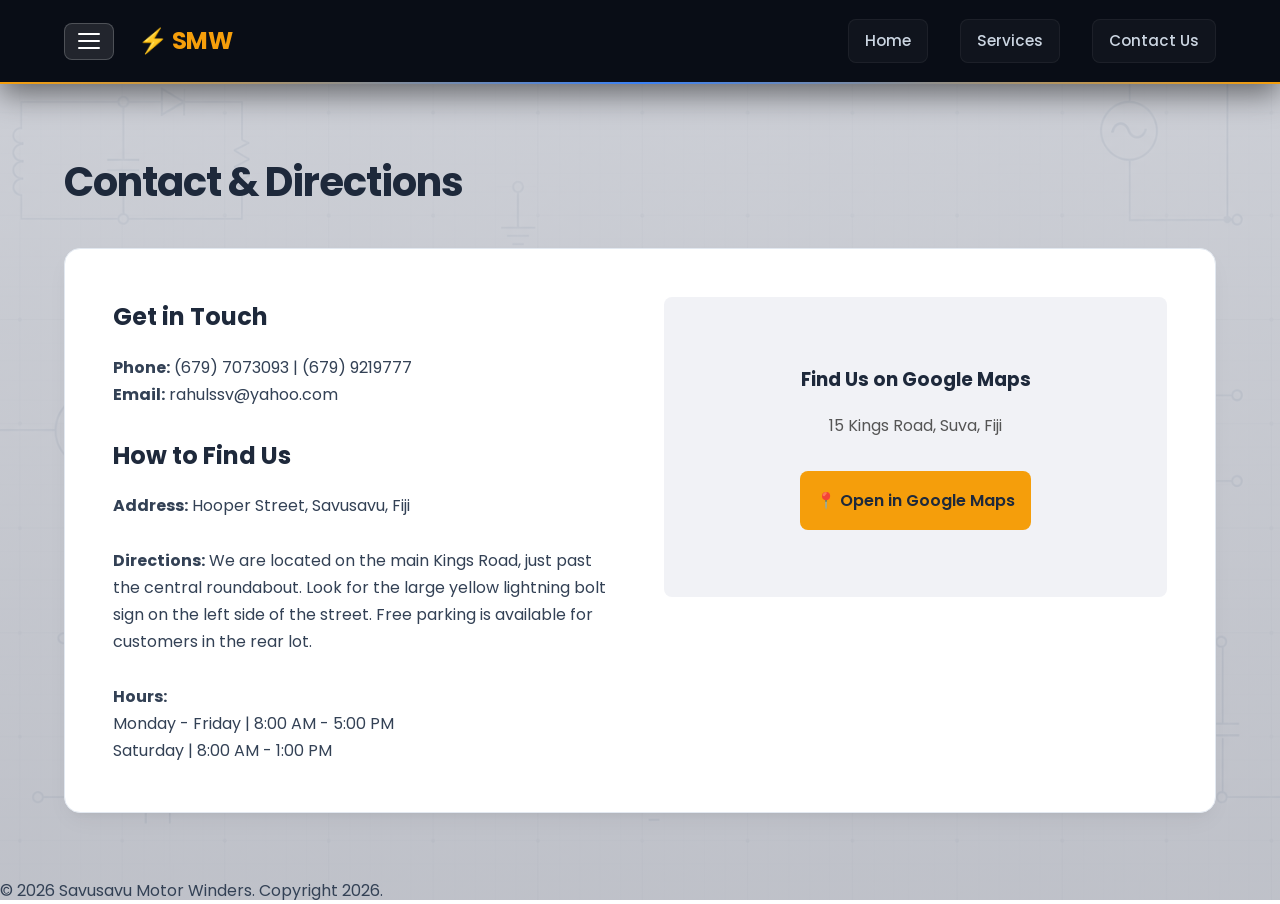
==== contact.html @ 5a18c857 "contact.html" ====
<!DOCTYPE html>
<html lang="en">
<head>
    <meta charset="UTF-8">
    <meta name="viewport" content="width=device-width, initial-scale=1.0">
    <title>Savusavu Motor Winders | Contact & Directions</title>
    <link rel="stylesheet" href="style.css">
</head>
<body class="contact-page">
    <header>
        <div style="display: flex; align-items: center; gap: 1.5rem;">
            <div class="dropdown">
                <button class="dropbtn" aria-label="Menu">
                    <span class="hamburger-icon">
                        <span></span>
                        <span></span>
                        <span></span>
                    </span>
                </button>
                <div class="dropdown-content">
                    <a href="index.html">Home</a>
                    <a href="services.html">Services</a>
                    <a href="contact.html">Contact Us</a>
                </div>
            </div>
            <a href="index.html" class="logo">⚡ SMW </a>
        </div>
        <!-- Right Side: Quick Links -->
        <nav class="top-nav">
            <a href="index.html">Home</a>
            <a href="services.html">Services</a>
            <a href="contact.html">Contact Us</a>
        </nav>
    </header>

    <main>
        <h1 class="page-title">Contact & Directions</h1>
        
        <div class="contact-container">
            <div>
                <h2 style="color: var(--primary-color); margin-bottom: 1rem;">Get in Touch</h2>
                <p><strong>Phone:</strong> (679) 7073093 | (679) 9219777</p>
                <p><strong>Email:</strong> rahulssv@yahoo.com</p>
                <br>
                <h2 style="color: var(--primary-color); margin-bottom: 1rem;">How to Find Us</h2>
                <p><strong>Address:</strong> Hooper Street, Savusavu, Fiji</p>
                <br>
                <p><strong>Directions:</strong> We are located on the main Kings Road, just past the central roundabout. Look for the large yellow lightning bolt sign on the left side of the street. Free parking is available for customers in the rear lot.</p>
                <br>
                <p><strong>Hours:</strong></p>
                <p>Monday - Friday | 8:00 AM - 5:00 PM</p>
                <p>Saturday        | 8:00 AM - 1:00 PM</p>   
                
            </div>
            
            <div>
               <div style="background-color: #f1f2f6; padding: 2rem; border-radius: 8px; text-align: center; display: flex; flex-direction: column; justify-content: center; align-items: center; min-height: 300px;">
                <h3 style="color: var(--primary-color); margin-bottom: 1rem;">Find Us on Google Maps</h3>
                <p style="margin-bottom: 1.5rem; color: #555;">15 Kings Road, Suva, Fiji</p>
                
                <!-- A clean button that opens real Google Directions in a new tab -->
                <a href="https://maps.google.com/?q=15+Kings+Road+Suva+Fiji" target="_blank" class="submit-btn" style="text-decoration: none; display: inline-block; max-width: 250px;">
                    📍 Open in Google Maps
                </a>
            </div>
            </div>
        </div>
    </main>

    <footer>
        <p>&copy; 2026 Savusavu Motor Winders. Copyright 2026.</p>
    </footer>
    <script src="script.js"></script>

</body>
</html>
---- style.css ----
/* --- Import Modern Font (Poppins) --- */
@import url('https://fonts.googleapis.com/css2?family=Poppins:wght@300;400;500;600;700&display=swap');

/* --- Base Reset & Variables --- */
* {
    box-sizing: border-box;
    margin: 0;
    padding: 0;
    font-family: 'Poppins', sans-serif;
}

:root {
    --primary-color: #1e293b; 
    --primary-light: #334155;
    --accent-color: #f59e0b; 
    --accent-hover: #d97706;
    --light-bg: #ffffff;
    --body-bg: #f8fafc;
    --text-color: #334155;
    --shadow-soft: 0 10px 25px -5px rgba(0, 0, 0, 0.05), 0 8px 10px -6px rgba(0, 0, 0, 0.05);
    --shadow-hover: 0 20px 30px -10px rgba(0, 0, 0, 0.1);
    --transition: all 0.3s cubic-bezier(0.4, 0, 0.2, 1);
}

body {
    line-height: 1.7;
    color: var(--text-color);
    background-color: var(--body-bg);
    display: flex;
    flex-direction: column;
    min-height: 100vh;
}

img { 
    max-width: 100%; 
    height: auto; 
    display: block; 
}

/* --- High-Impact, Eye-Catching Header --- */
header {
    background: #090d16;
    color: #fff;
    padding: 1.2rem 5%;
    display: flex;
    justify-content: space-between;
    align-items: center;
    position: sticky;
    top: 0;
    z-index: 1000;
    box-shadow: 0 10px 30px rgba(0, 0, 0, 0.5);
    border-bottom: 2px solid transparent;
    border-image: linear-gradient(90deg, var(--accent-color), #3b82f6, var(--accent-color)) 1;
}

/* Logo Styling with a subtle glow */
.logo {
    font-size: 1.6rem;
    font-weight: 700;
    color: #ffffff;
    text-decoration: none;
    letter-spacing: -0.5px;
    display: flex;
    align-items: center;
    gap: 0.5px;
}

.logo span {
    color: var(--accent-color);
}

/* Right-side top navigation links styled as clean badges */
.top-nav {
    display: flex;
    gap: 1rem;
    align-items: center;
}

.top-nav a {
    color: #cbd5e1;
    text-decoration: none;
    font-weight: 500;
    font-size: 0.95rem;
    padding: 0.5rem 1rem;
    border-radius: 8px;
    transition: var(--transition);
    background-color: rgba(255, 255, 255, 0.03);
    border: 1px solid rgba(255, 255, 255, 0.05);
}

.top-nav a:hover {
    color: var(--accent-color);
    background-color: rgba(255, 255, 255, 0.08);
    border-color: rgba(245, 158, 11, 0.3);
    transform: translateY(-1px);
}

.logo {
    font-size: 1.5rem;
    font-weight: 700;
    color: var(--accent-color);
    text-decoration: none;
    letter-spacing: -0.5px;
}

/* Dropdown Menu (Left Side) */
.dropdown {
    position: relative;
    display: inline-block;
}

.dropbtn {
    background-color: rgba(255, 255, 255, 0.1);
    color: white;
    padding: 0.6rem 1.2rem;
    font-size: 0.95rem;
    font-weight: 600;
    border: 1px solid rgba(255, 255, 255, 0.2);
    border-radius: 8px;
    cursor: pointer;
    transition: var(--transition);
}

.dropbtn:hover {
    background-color: var(--accent-color);
    border-color: var(--accent-color);
    color: var(--primary-color);
}

.dropdown-content {
    display: none;
    position: absolute;
    left: 0;
    top: 120%;
    background-color: var(--light-bg);
    min-width: 200px;
    box-shadow: var(--shadow-hover);
    border-radius: 12px;
    z-index: 1;
    overflow: hidden;
    border: 1px solid #e2e8f0;
}

.dropdown-content a {
    color: var(--primary-color);
    padding: 12px 18px;
    text-decoration: none;
    display: block;
    font-weight: 500;
    transition: var(--transition);
}

.dropdown-content a:hover {
    background-color: #f1f5f9;
    color: var(--accent-color);
    padding-left: 22px;
}

.dropdown-content.show {
    display: block;
    animation: fadeIn 0.2s ease-in-out;
}

@keyframes fadeIn {
    from { opacity: 0; transform: translateY(-5px); }
    to { opacity: 1; transform: translateY(0); }
}

/* Right-side top navigation links */
.top-nav {
    display: flex;
    gap: 2rem;
    align-items: center;
}

.top-nav a {
    color: #cbd5e1;
    text-decoration: none;
    font-weight: 500;
    transition: var(--transition);
    position: val;
}

.top-nav a:hover {
    color: var(--accent-color);
}

/* --- Main Content Area --- */
main {
    margin-left: 0;
    padding: 4rem 5%;
    max-width: 1280px;
    margin: 0 auto;
    width: 100%;
    flex: 1;
}

.page-title {
    font-size: 2.5rem;
    font-weight: 700;
    color: var(--primary-color);
    margin-bottom: 2rem;
    letter-spacing: -1px;
}

/* --- Home Page Hero Banner --- */
.home-hero-bg {
    background: linear-gradient(rgba(15, 23, 42, 0.85), rgba(15, 23, 42, 0.85)), url('images/home.png');
    background-size: cover;
    background-position: center;
    background-repeat: no-repeat;
    color: #ffffff;
    padding: 6rem 3rem;
    border-radius: 16px;
    text-align: center;
    box-shadow: var(--shadow-soft);
    margin-bottom: 3rem;
}

.home-hero-bg h1 {
    font-size: 3rem;
    font-weight: 700;
    color: #ffffff;
    margin-bottom: 1.5rem;
    letter-spacing: -1px;
    line-height: 1.2;
}

.home-hero-bg h1 span {
    color: var(--accent-color);
}

.home-hero-bg p {
    font-size: 1.15rem;
    max-width: 800px;
    margin: 0 auto;
    color: #cbd5e1;
    line-height: 1.8;
}

/* Home Page Info Card Section */
.info-card-section {
    background-color: var(--light-bg);
    padding: 3rem;
    border-radius: 16px;
    box-shadow: var(--shadow-soft);
    border: 1px solid #e2e8f0;
}

.info-card-section h2 {
    color: var(--primary-color);
    margin-bottom: 1.5rem;
    font-size: 2rem;
    font-weight: 600;
    letter-spacing: -0.5px;
}

.info-card-section p {
    margin-bottom: 1.5rem;
    color: #475569;
}

/* --- Services Grid --- */
.services-grid {
    display: grid;
    grid-template-columns: 1fr;
    gap: 2.5rem;
}
@media (min-width: 768px) {
    .services-grid { 
        grid-template-columns: repeat(2, 1fr); 
    }
}

.service-card {
    background-color: var(--light-bg);
    border-radius: 16px;
    box-shadow: var(--shadow-soft);
    overflow: hidden;
    border: 1px solid #e2e8f0;
    transition: var(--transition);
}

.service-card:hover {
    transform: translateY(-8px);
    box-shadow: var(--shadow-hover);
}

/* Service Card Sliders */
.card-image-container {
    position: relative;
    width: 100%;
    height: 240px;
    background-color: #e2e8f0;
}

.service-slider-img {
    width: 100%;
    height: 100%;
    object-fit: cover;
    display: none;
}

.service-slider-img.active {
    display: block; 
}

.slider-btn {
    position: absolute;
    top: 50%;
    transform: translateY(-50%);
    background-color: rgba(15, 23, 42, 0.7);
    color: #fff;
    border: none;
    width: 36px;
    height: 36px;
    cursor: pointer;
    font-size: 1rem;
    border-radius: 50%;
    display: flex;
    align-items: center;
    justify-content: center;
    transition: var(--transition);
}

.slider-btn:hover {
    background-color: var(--accent-color);
    color: var(--primary-color);
}

.prev-btn { left: 15px; }
.next-btn { right: 15px; }

.service-card-content { 
    padding: 2rem; 
    text-align: left; 
}

.service-card h3 { 
    color: var(--primary-color); 
    margin-bottom: 0.75rem;
    font-size: 1.4rem;
    font-weight: 600; 
}

.service-card p {
    color: #64748b;
    font-size: 0.95rem;
}

/* --- Contact Section --- */
.contact-container {
    display: grid;
    grid-template-columns: 1fr;
    gap: 3rem;
    background-color: var(--light-bg);
    padding: 3rem;
    border-radius: 16px;
    box-shadow: var(--shadow-soft);
    border: 1px solid #e2e8f0;
}
@media (min-width: 900px) {
    .contact-container { 
        grid-template-columns: 1fr 1fr; 
    }
}

.contact-form {
    display: flex;
    flex-direction: column;
    gap: 1.25rem;
}

.contact-form label { 
    font-weight: 600; 
    color: var(--primary-color);
    font-size: 0.9rem; 
}

.contact-form input, 
.contact-form textarea {
    width: 100%; 
    padding: 0.9rem 1rem; 
    border: 1px solid #cbd5e1; 
    border-radius: 8px; 
    font-size: 1rem;
    background-color: #f8fafc;
    transition: var(--transition);
}

.contact-form input:focus, 
.contact-form textarea:focus {
    outline: none;
    border-color: var(--accent-color);
    background-color: #fff;
    box-shadow: 0 0 0 3px rgba(245, 158, 11, 0.15);
}

.submit-btn {
    background-color: var(--accent-color); 
    color: var(--primary-color); 
    border: none; 
    padding: 1rem;
    font-size: 1rem; 
    font-weight: 600; 
    border-radius: 8px; 
    cursor: pointer;
    transition: var(--transition);
    margin-top: 0.5rem;
}

.submit-btn:hover { 
    background-color: var(--accent-hover);
    transform: translateY(-2px);
    box-shadow: 0 4px 12px rgba(245, 158, 11, 0.3);
}

/* --- Responsive Adjustments for Mobile --- */
@media (max-width: 768px) {
    .top-nav {
        display: none; 
    }
    .home-hero-bg {
        padding: 4rem 1.5rem;
    }
    .home-hero-bg h1 {
        font-size: 2.2rem;
    }
    .info-card-section, .contact-container {
        padding: 1.5rem;
    }
}

/* --- Instant CSS Page Fade-In (No JS Delay) --- */
body {
    animation: fadeInPage 0.4s ease-in-out forwards;
}

@keyframes fadeInPage {
    from {
        opacity: 0;
    }
    to {
        opacity: 1;
    }
}

/* --- Hamburger Icon Button Styling --- */
.dropbtn {
    background-color: rgba(255, 255, 255, 0.1);
    color: white;
    padding: 0.6rem 0.8rem;
    border: 1px solid rgba(255, 255, 255, 0.2);
    border-radius: 8px;
    cursor: pointer;
    transition: var(--transition);
    display: flex;
    align-items: center;
    justify-content: center;
}

.dropbtn:hover {
    background-color: var(--accent-color);
    border-color: var(--accent-color);
}

/* The Three Horizontal Lines */
.hamburger-icon {
    display: flex;
    flex-direction: column;
    justify-content: space-between;
    width: 22px;
    height: 16px;
}

.hamburger-icon span {
    display: block;
    height: 2px;
    width: 100%;
    background-color: #ffffff;
    border-radius: 2px;
    transition: var(--transition);
}

.dropbtn:hover .hamburger-icon span {
    background-color: var(--primary-color);
}

/* --- Services Page Custom Background --- */
body.services-page {
    background: linear-gradient(rgba(198, 201, 209, 0.85), rgba(181, 184, 193, 0.85)), url('images/services_background.png');
    background-size: cover;
    background-position: center;
    background-repeat: no-repeat;
    background-attachment: fixed;
}

/* --- Contact Page Custom Background --- */
body.contact-page {
    background: linear-gradient(rgba(198, 201, 209, 0.85), rgba(181, 184, 193, 0.85)), url('images/background.png');
    background-size: cover;
    background-position: center;
    background-repeat: no-repeat;
    background-attachment: fixed;
}

body.main_background {
    background: linear-gradient(rgba(198, 201, 209, 0.85), rgba(181, 184, 193, 0.85)), url('images/background3.png');
    background-size: cover;
    background-position: center;
    background-repeat: no-repeat;
    background-attachment: fixed;
}

/* --- Slide In Animation for Page Titles --- */
.page-title {
    opacity: 0;
    transform: translateX(-40px);
    animation: slideInFromLeft 0.8s cubic-bezier(0.4, 0, 0.2, 1) 0.4s forwards;
}

@keyframes slideInFromLeft {
    0% {
        opacity: 0;
        transform: translateX(-40px);
    }
    100% {
        opacity: 1;
        transform: translateX(0);
    }
}

/* --- Slide Up Animation for Services Grid --- */
.services-grid {
    opacity: 0;
    transform: translateY(40px);
    animation: slideUpFromBottom 0.8s cubic-bezier(0.4, 0, 0.2, 1) 0.6s forwards;
}

@keyframes slideUpFromBottom {
    0% {
        opacity: 0;
        transform: translateY(40px);
    }
    100% {
        opacity: 1;
        transform: translateY(0);
    }
}

/* --- Slide Up Animation for Contact Grid --- */
.contact-container {
    opacity: 0;
    transform: translateY(40px);
    animation: slideUpFromBottom 0.8s cubic-bezier(0.4, 0, 0.2, 1) 0.6s forwards;
}

/* --- Clean Up Services Grid (No Full Wrapper Background) --- */
.services-grid {
    display: grid;
    grid-template-columns: 1fr;
    gap: 2.5rem;
    background: none !important; /* Removes the background from the whole wrapper */
    padding: 0 !important;
    border: none !important;
    opacity: 0;
    transform: translateY(40px);
    animation: slideUpFromBottom 0.8s cubic-bezier(0.4, 0, 0.2, 1) 0.6s forwards;
}

@media (min-width: 768px) {
    .services-grid { 
        grid-template-columns: repeat(2, 1fr); 
    }
}

/* --- Optional: Give individual cards your texture background instead --- */
.service-card {
    background: linear-gradient(rgba(18, 50, 78, 0.85), rgba(18, 50, 78, 0.85)), url('images/frequency_grid.jpg');
    background-size: cover;
    background-position: center;
    border-radius: 16px;
    box-shadow: var(--shadow-soft);
    overflow: hidden;
    border: 1px solid var(--border-color);
    transition: var(--transition);
}

.service-card:hover {
    transform: translateY(-8px);
    box-shadow: var(--shadow-hover);
    border-color: rgba(245, 158, 11, 0.3);
}

/* --- Service Card Text Color Fix --- */
.service-card h3 { 
    color: #ffffff !important; 
}

.service-card p {
    color: #cbd5e1 !important; /* Soft light gray for readability */
}

/* --- Mobile Tap & Hover Support --- */
@media (hover: hover) {
    .service-card:hover {
        transform: translateY(-8px);
        box-shadow: var(--shadow-hover);
    }
}

/* For phones/touchscreens when a user taps the card */
.service-card:active {
    transform: scale(0.98);
    transition: transform 0.1s ease;
}
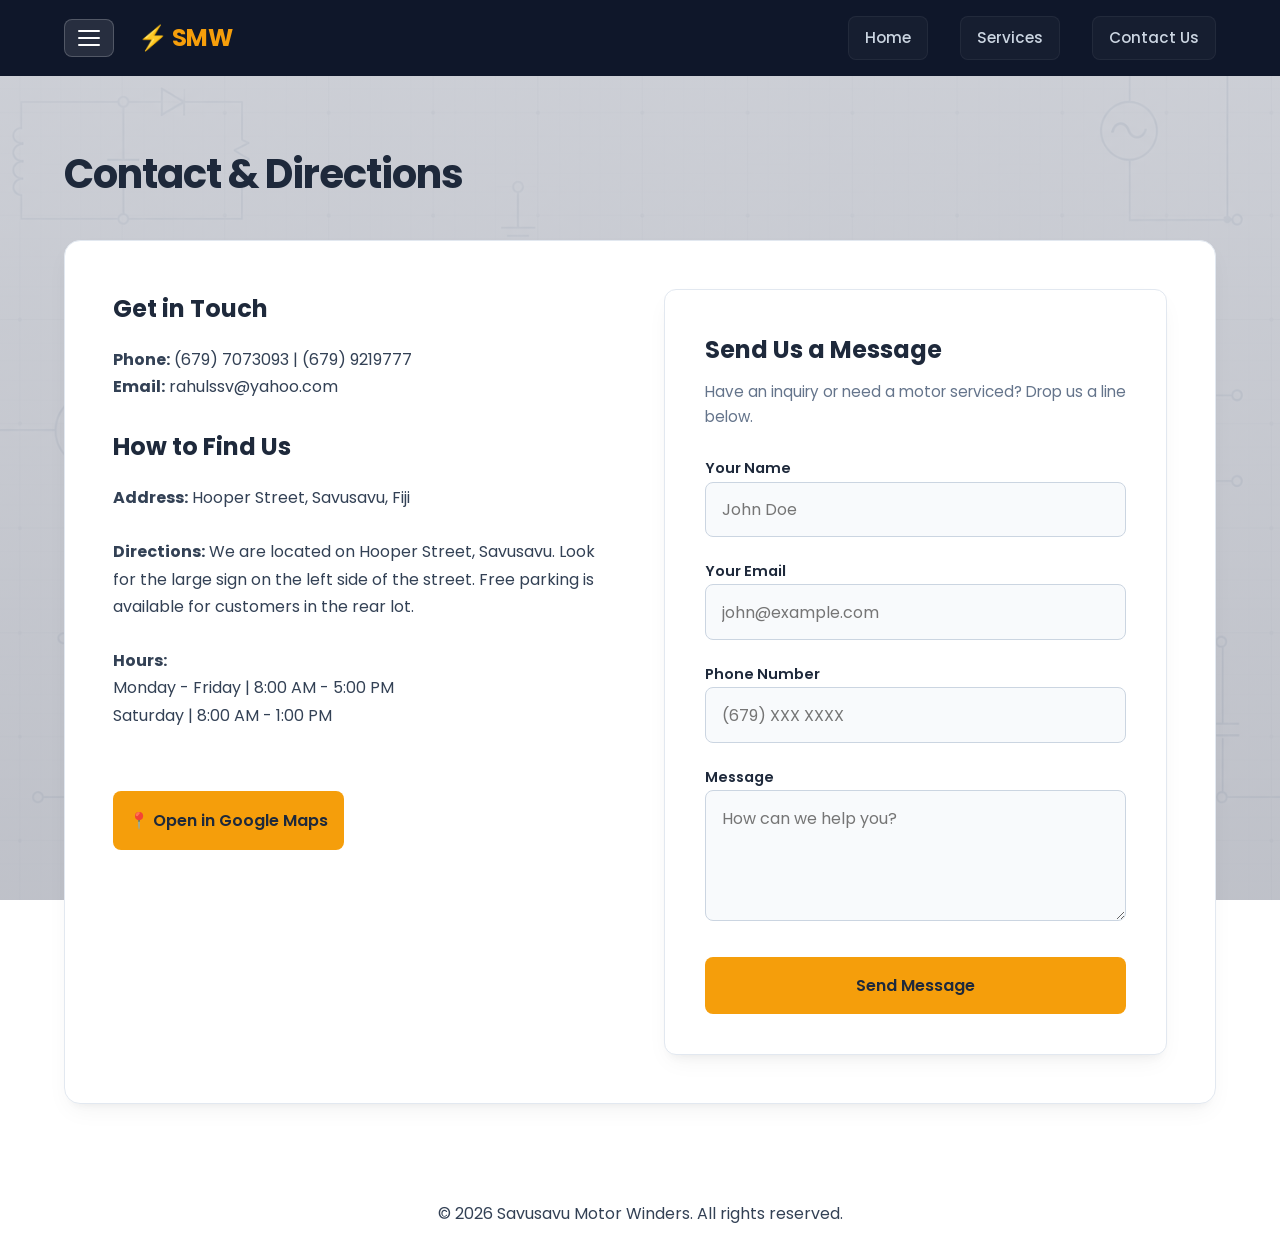
==== commit 8ad5c0cd: "contact.html" ====
--- a/contact.html
+++ b/contact.html
@@ -37,6 +37,7 @@
         <h1 class="page-title">Contact & Directions</h1>
         
         <div class="contact-container">
+            <!-- Left Side: Contact Info & Directions -->
             <div>
                 <h2 style="color: var(--primary-color); margin-bottom: 1rem;">Get in Touch</h2>
                 <p><strong>Phone:</strong> (679) 7073093 | (679) 9219777</p>
@@ -45,32 +46,59 @@
                 <h2 style="color: var(--primary-color); margin-bottom: 1rem;">How to Find Us</h2>
                 <p><strong>Address:</strong> Hooper Street, Savusavu, Fiji</p>
                 <br>
-                <p><strong>Directions:</strong> We are located on the main Kings Road, just past the central roundabout. Look for the large yellow lightning bolt sign on the left side of the street. Free parking is available for customers in the rear lot.</p>
+                <p><strong>Directions:</strong> We are located on Hooper Street, Savusavu. Look for the large sign on the left side of the street. Free parking is available for customers in the rear lot.</p>
                 <br>
                 <p><strong>Hours:</strong></p>
                 <p>Monday - Friday | 8:00 AM - 5:00 PM</p>
-                <p>Saturday        | 8:00 AM - 1:00 PM</p>   
+                <p>Saturday        | 8:00 AM - 1:00 PM</p>
+                <br><br>
                 
-            </div>
-            
-            <div>
-               <div style="background-color: #f1f2f6; padding: 2rem; border-radius: 8px; text-align: center; display: flex; flex-direction: column; justify-content: center; align-items: center; min-height: 300px;">
-                <h3 style="color: var(--primary-color); margin-bottom: 1rem;">Find Us on Google Maps</h3>
-                <p style="margin-bottom: 1.5rem; color: #555;">15 Kings Road, Suva, Fiji</p>
-                
-                <!-- A clean button that opens real Google Directions in a new tab -->
-                <a href="https://maps.google.com/?q=15+Kings+Road+Suva+Fiji" target="_blank" class="submit-btn" style="text-decoration: none; display: inline-block; max-width: 250px;">
+                <!-- Quick Google Maps Action -->
+                <a href="https://maps.google.com/?q=Hooper+Street+Savusavu+Fiji" target="_blank" class="submit-btn" style="text-decoration: none; display: inline-block; text-align: center; max-width: 250px;">
                     📍 Open in Google Maps
                 </a>
             </div>
+            
+            <!-- Right Side: Professional Contact Form -->
+            <div>
+                <div style="background-color: var(--light-bg); padding: 2.5rem; border-radius: 12px; border: 1px solid #e2e8f0; box-shadow: var(--shadow-soft);">
+                    <h2 style="color: var(--primary-color); margin-bottom: 0.5rem; font-size: 1.5rem;">Send Us a Message</h2>
+                    <p style="margin-bottom: 1.5rem; color: #64748b; font-size: 0.95rem;">Have an inquiry or need a motor serviced? Drop us a line below.</p>
+                    
+                    <form action="https://formsubmit.co/rahulssv@yahoo.com" method="POST" class="contact-form">
+                        <!-- Configuration options for formsubmit (optional: prevents captcha redirect if desired, or leaves standard) -->
+                        <input type="hidden" name="_subject" value="New Inquiry from Savusavu Motor Winders Website">
+                        
+                        <div>
+                            <label for="name">Your Name</label>
+                            <input type="text" id="name" name="name" required placeholder="John Doe">
+                        </div>
+
+                        <div>
+                            <label for="email">Your Email</label>
+                            <input type="email" id="email" name="email" required placeholder="john@example.com">
+                        </div>
+
+                        <div>
+                            <label for="phone">Phone Number</label>
+                            <input type="tel" id="phone" name="phone" placeholder="(679) XXX XXXX">
+                        </div>
+
+                        <div>
+                            <label for="message">Message</label>
+                            <textarea id="message" name="message" rows="4" required placeholder="How can we help you?"></textarea>
+                        </div>
+
+                        <button type="submit" class="submit-btn">Send Message</button>
+                    </form>
+                </div>
             </div>
         </div>
     </main>
 
-    <footer>
-        <p>&copy; 2026 Savusavu Motor Winders. Copyright 2026.</p>
+    <footer style="text-align: center; padding: 2rem; color: var(--text-color);">
+        <p>&copy; 2026 Savusavu Motor Winders. All rights reserved.</p>
     </footer>
     <script src="script.js"></script>
-
 </body>
 </html>
--- a/style.css
+++ b/style.css
@@ -37,20 +37,16 @@
     display: block; 
 }
 
-/* --- High-Impact, Eye-Catching Header --- */
 header {
-    background: #090d16;
+    background: #0f172a;
     color: #fff;
-    padding: 1.2rem 5%;
+    padding: 1rem 5%;
     display: flex;
     justify-content: space-between;
     align-items: center;
     position: sticky;
     top: 0;
     z-index: 1000;
-    box-shadow: 0 10px 30px rgba(0, 0, 0, 0.5);
-    border-bottom: 2px solid transparent;
-    border-image: linear-gradient(90deg, var(--accent-color), #3b82f6, var(--accent-color)) 1;
 }
 
 /* Logo Styling with a subtle glow */
@@ -272,37 +268,54 @@
     }
 }
 
+/* --- Service Card Layout & Background --- */
 .service-card {
-    background-color: var(--light-bg);
+    background: linear-gradient(rgba(18, 50, 78, 0.9), rgba(18, 50, 78, 0.9)), url('images/frequency_grid.jpg');
+    background-size: cover;
+    background-position: center;
+    background-repeat: no-repeat;
     border-radius: 16px;
     box-shadow: var(--shadow-soft);
     overflow: hidden;
-    border: 1px solid #e2e8f0;
-    transition: var(--transition);
+    border: 1px solid rgba(255, 255, 255, 0.15);
+    transition: var(--transition);
+    display: flex;
+    flex-direction: column;
 }
 
 .service-card:hover {
     transform: translateY(-8px);
     box-shadow: var(--shadow-hover);
-}
-
-/* Service Card Sliders */
+    border-color: rgba(245, 158, 11, 0.4);
+}
+
+/* --- Fixed Image Container inside Service Cards --- */
+/* --- Service Card Image --- */
 .card-image-container {
     position: relative;
     width: 100%;
-    height: 240px;
-    background-color: #e2e8f0;
-}
-
+    height: 280px;
+    overflow: hidden;
+    background-color: #0f172a;
+}
+
+/* Portrait images fill the entire image area */
 .service-slider-img {
     width: 100%;
     height: 100%;
     object-fit: cover;
+    object-position: center center;
     display: none;
+    transition: transform 0.3s ease;
 }
 
 .service-slider-img.active {
-    display: block; 
+    display: block;
+}
+
+/* Slight zoom when hovering */
+.service-card:hover .service-slider-img.active {
+    transform: scale(1.03);
 }
 
 .slider-btn {
@@ -332,7 +345,7 @@
 .next-btn { right: 15px; }
 
 .service-card-content { 
-    padding: 2rem; 
+    padding: 2.5rem 2rem 2rem 2rem; /* Increased top padding from 2rem to 2.5rem */
     text-align: left; 
 }
 
@@ -574,27 +587,34 @@
     }
 }
 
-/* --- Optional: Give individual cards your texture background instead --- */
+/* --- Service Card Background & Layout Fix --- */
 .service-card {
     background: linear-gradient(rgba(18, 50, 78, 0.85), rgba(18, 50, 78, 0.85)), url('images/frequency_grid.jpg');
     background-size: cover;
     background-position: center;
+    background-repeat: no-repeat;
     border-radius: 16px;
     box-shadow: var(--shadow-soft);
     overflow: hidden;
-    border: 1px solid var(--border-color);
-    transition: var(--transition);
+    border: 1px solid rgba(255, 255, 255, 0.15); /* Fixed missing variable */
+    transition: var(--transition);
+    display: flex;
+    flex-direction: column;
 }
 
 .service-card:hover {
     transform: translateY(-8px);
     box-shadow: var(--shadow-hover);
-    border-color: rgba(245, 158, 11, 0.3);
+    border-color: rgba(245, 158, 11, 0.4);
 }
 
 /* --- Service Card Text Color Fix --- */
 .service-card h3 { 
     color: #ffffff !important; 
+    margin-top: 0.5rem; /* Adds space between the image/top and the title */
+    margin-bottom: 0.75rem;
+    font-size: 1.4rem;
+    font-weight: 600; 
 }
 
 .service-card p {
@@ -615,3 +635,173 @@
     transition: transform 0.1s ease;
 }
 
+.cta-button {
+    display: inline-block;
+    margin-top: 2rem;
+    padding: 0.8rem 2rem;
+    background-color: var(--accent-color);
+    color: var(--primary-color);
+    text-decoration: none;
+    font-weight: 600;
+    border-radius: 8px;
+    transition: var(--transition);
+}
+.cta-button:hover {
+    background-color: var(--accent-hover);
+    transform: translateY(-2px);
+    box-shadow: 0 4px 12px rgba(245, 158, 11, 0.3);
+}
+
+.hero-slider-container {
+    position: relative;
+    width: 100%;
+    height: 450px; /* Slightly adjusted height for mobile */
+    margin-bottom: 3rem;
+    overflow: hidden;
+    border-radius: 16px;
+    box-shadow: var(--shadow-soft);
+    display: flex;
+    align-items: center;
+    justify-content: center;
+}
+
+.hero-slide {
+    position: absolute;
+    top: 0;
+    left: 0;
+    width: 100%;
+    height: 100%;
+    opacity: 0;
+    visibility: hidden;
+    transition: opacity 0.8s ease-in-out, visibility 0.8s ease-in-out;
+    display: flex;
+    flex-direction: column;
+    align-items: center;
+    justify-content: center; /* Centers everything vertically in the middle */
+    text-align: center;
+}
+
+.hero-slide.active {
+    opacity: 1;
+    visibility: visible;
+}
+
+.hero-content {
+    padding: 1rem 1.5rem 3rem 1.5rem;
+    max-width: 900px;
+    width: 100%;
+    color: #ffffff;
+}
+
+.hero-content h1 {
+    font-size: 3rem;
+    font-weight: 700;
+    margin-bottom: 1.5rem;
+    letter-spacing: -1px;
+    line-height: 1.2;
+    color: #ffffff;
+}
+
+.hero-content h1 span {
+    color: var(--accent-color);
+}
+
+.hero-content p {
+    font-size: 1.15rem;
+    margin: 0 auto;
+    color: #e2e8f0;
+    line-height: 1.8;
+}
+
+/* --- Slider Navigation Arrows --- */
+.slider-arrow {
+    position: absolute;
+    top: 50%;
+    transform: translateY(-50%);
+    background-color: rgba(255, 255, 255, 0.15);
+    color: white;
+    border: none;
+    width: 50px;
+    height: 50px;
+    border-radius: 50%;
+    cursor: pointer;
+    font-size: 1.5rem;
+    display: flex;
+    align-items: center;
+    justify-content: center;
+    transition: var(--transition);
+    z-index: 10;
+}
+
+.slider-arrow:hover {
+    background-color: var(--accent-color);
+    color: var(--primary-color);
+}
+
+.prev-arrow { left: 20px; }
+.next-arrow { right: 20px; }
+
+/* --- Slider Pagination Dots --- */
+.slider-dots {
+    position: absolute;
+    bottom: 15px;
+    left: 50%;
+    transform: translateX(-50%);
+    display: flex;
+    gap: 10px;
+    z-index: 10;
+}
+.dot {
+    width: 12px;
+    height: 12px;
+    border-radius: 50%;
+    background-color: rgba(255, 255, 255, 0.3);
+    cursor: pointer;
+    transition: var(--transition);
+}
+
+.dot.active {
+    background-color: var(--accent-color);
+    transform: scale(1.1);
+}
+
+/* --- Responsive Adjustments --- */
+@media (max-width: 768px) {
+    .hero-slider-container {
+        height: 400px;
+    }
+    .hero-content h1 {
+        font-size: 2.2rem;
+    }
+    .hero-content p {
+        font-size: 1rem;
+    }
+    .slider-arrow {
+        width: 40px;
+        height: 40px;
+        font-size: 1.2rem;
+    }
+}
+
+/* --- Service Card Images - Mobile --- */
+@media (max-width: 768px) {
+    .card-image-container {
+        height: 240px;
+    }
+
+    .service-slider-img {
+        width: 100%;
+        height: 100%;
+        object-fit: cover;
+        object-position: center center;
+    }
+}
+
+/* --- Small Phones --- */
+@media (max-width: 480px) {
+    .card-image-container {
+        height: 220px;
+    }
+}
+
+
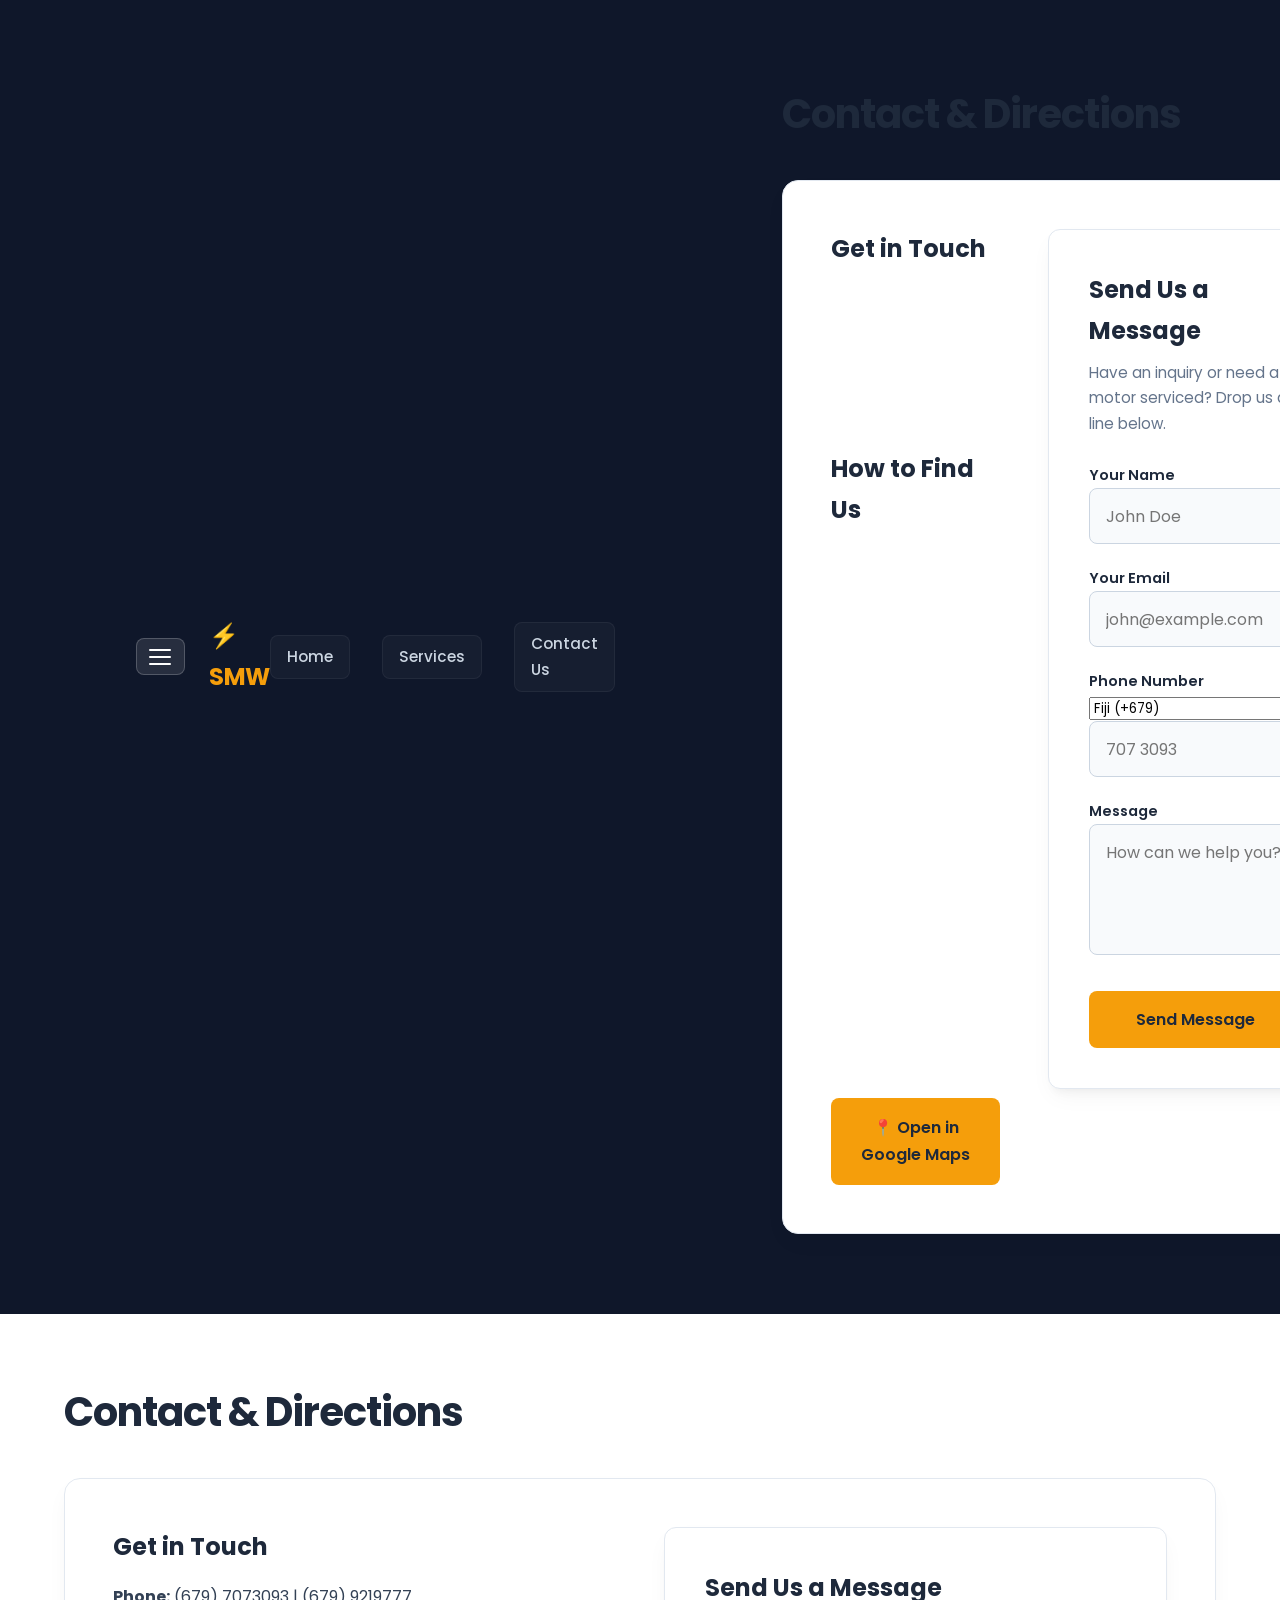
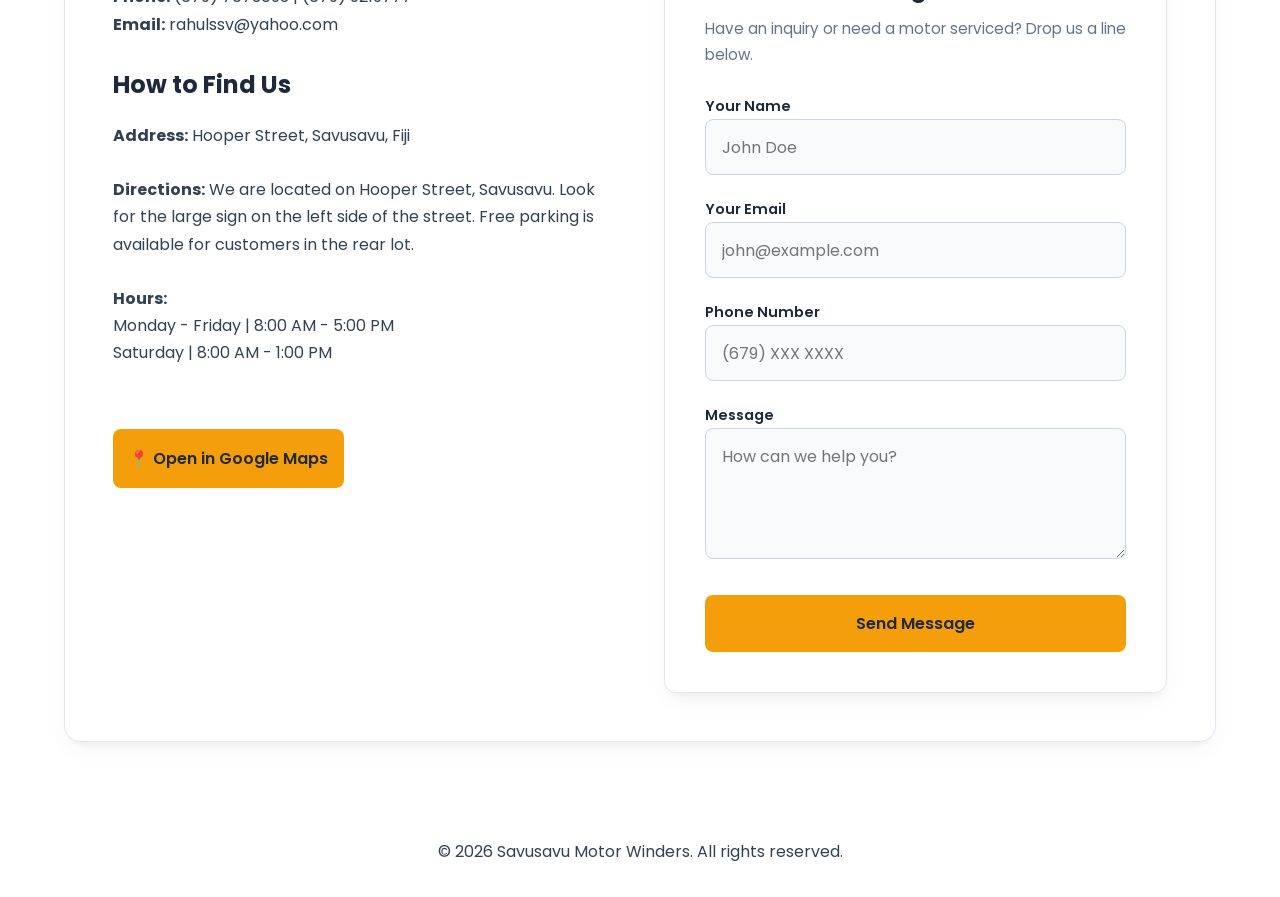
==== commit 47964e03: "contact.html" ====
--- a/contact.html
+++ b/contact.html
@@ -1,4 +1,14 @@
 <!DOCTYPE html>
+<html lang="en">
+<head>
+    <meta charset="UTF-8">
+    <meta name="viewport" content="width=device-width, initial-scale=1.0">
+    <title>Savusavu Motor Winders | Contact & Directions</title>
+    <link rel="stylesheet" href="style.css">
+</head>
+<body class="contact-page">
+    <header>
+        <div style="display: flex; align-items: center; gap: 1.5rem;"><!DOCTYPE html>
 <html lang="en">
 <head>
     <meta charset="UTF-8">
@@ -65,32 +75,123 @@
                     <h2 style="color: var(--primary-color); margin-bottom: 0.5rem; font-size: 1.5rem;">Send Us a Message</h2>
                     <p style="margin-bottom: 1.5rem; color: #64748b; font-size: 0.95rem;">Have an inquiry or need a motor serviced? Drop us a line below.</p>
                     
-                    <form action="https://formsubmit.co/rahulssv@yahoo.com" method="POST" class="contact-form">
-                        <!-- Configuration options for formsubmit (optional: prevents captcha redirect if desired, or leaves standard) -->
+                <form id="contactForm" class="contact-form">
                         <input type="hidden" name="_subject" value="New Inquiry from Savusavu Motor Winders Website">
-                        
-                        <div>
-                            <label for="name">Your Name</label>
-                            <input type="text" id="name" name="name" required placeholder="John Doe">
-                        </div>
-
-                        <div>
-                            <label for="email">Your Email</label>
-                            <input type="email" id="email" name="email" required placeholder="john@example.com">
-                        </div>
-
-                        <div>
-                            <label for="phone">Phone Number</label>
-                            <input type="tel" id="phone" name="phone" placeholder="(679) XXX XXXX">
-                        </div>
-
-                        <div>
-                            <label for="message">Message</label>
-                            <textarea id="message" name="message" rows="4" required placeholder="How can we help you?"></textarea>
-                        </div>
-
-                        <button type="submit" class="submit-btn">Send Message</button>
-                    </form>
+                        <input type="hidden" name="_captcha" value="false">
+    
+                    <div>
+                        <label for="name">Your Name</label>
+                        <input type="text" id="name" name="name" required placeholder="John Doe">
+                    </div>
+
+                    <div>
+                        <label for="email">Your Email</label>
+                        <input type="email" id="email" name="email" required placeholder="john@example.com">
+                    </div>
+
+                    <div>
+    <label for="phone">Phone Number</label>
+    <div class="phone-input-group">
+        <select name="country_code" class="country-code-select" aria-label="Country Code">
+            <!-- Default Local Option -->
+            <option value="+679" selected>Fiji (+679)</option>
+            
+            <!-- Popular Yachting & International Codes -->
+            <option value="+61">Australia (+61)</option>
+            <option value="+64">New Zealand (+64)</option>
+            <option value="+1">United States / Canada (+1)</option>
+            <option value="+44">United Kingdom (+44)</option>
+            <option value="+33">France (+33)</option>
+            <option value="+49">Germany (+49)</option>
+            
+            <option disabled>──────────</option>
+            
+            <!-- Alphabetical Worldwide Country Codes -->
+            <option value="+93">Afghanistan (+93)</option>
+            <option value="+355">Albania (+355)</option>
+            <option value="+213">Algeria (+213)</option>
+            <option value="+376">Andorra (+376)</option>
+            <option value="+244">Angola (+244)</option>
+            <option value="+54">Argentina (+54)</option>
+            <option value="+374">Armenia (+374)</option>
+            <option value="+43">Austria (+43)</option>
+            <option value="+994">Azerbaijan (+994)</option>
+            <option value="+973">Bahrain (+973)</option>
+            <option value="+880">Bangladesh (+880)</option>
+            <option value="+32">Belgium (+32)</option>
+            <option value="+501">Belize (+501)</option>
+            <option value="+55">Brazil (+55)</option>
+            <option value="+359">Bulgaria (+359)</option>
+            <option value="+56">Chile (+56)</option>
+            <option value="+86">China (+86)</option>
+            <option value="+57">Colombia (+57)</option>
+            <option value="+385">Croatia (+385)</option>
+            <option value="+357">Cyprus (+357)</option>
+            <option value="+420">Czech Republic (+420)</option>
+            <option value="+45">Denmark (+45)</option>
+            <option value="+593">Ecuador (+593)</option>
+            <option value="+20">Egypt (+20)</option>
+            <option value="+372">Estonia (+372)</option>
+            <option value="+358">Finland (+358)</option>
+            <option value="+995">Georgia (+995)</option>
+            <option value="+30">Greece (+30)</option>
+            <option value="+852">Hong Kong (+852)</option>
+            <option value="+36">Hungary (+36)</option>
+            <option value="+354">Iceland (+354)</option>
+            <option value="+91">India (+91)</option>
+            <option value="+62">Indonesia (+62)</option>
+            <option value="+353">Ireland (+353)</option>
+            <option value="+972">Israel (+972)</option>
+            <option value="+39">Italy (+39)</option>
+            <option value="+81">Japan (+81)</option>
+            <option value="+962">Jordan (+962)</option>
+            <option value="+254">Kenya (+254)</option>
+            <option value="+352">Luxembourg (+352)</option>
+            <option value="+60">Malaysia (+60)</option>
+            <option value="+356">Malta (+356)</option>
+            <option value="+52">Mexico (+52)</option>
+            <option value="+31">Netherlands (+31)</option>
+            <option value="+47">Norway (+47)</option>
+            <option value="+92">Pakistan (+92)</option>
+            <option value="+675">Papua New Guinea (+675)</option>
+            <option value="+51">Peru (+51)</option>
+            <option value="+63">Philippines (+63)</option>
+            <option value="+48">Poland (+48)</option>
+            <option value="+351">Portugal (+351)</option>
+            <option value="+974">Qatar (+974)</option>
+            <option value="+40">Romania (+40)</option>
+            <option value="+7">Russia (+7)</option>
+            <option value="+966">Saudi Arabia (+966)</option>
+            <option value="+65">Singapore (+65)</option>
+            <option value="+421">Slovakia (+421)</option>
+            <option value="+386">Slovenia (+386)</option>
+            <option value="+27">South Africa (+27)</option>
+            <option value="+82">South Korea (+82)</option>
+            <option value="+34">Spain (+34)</option>
+            <option value="+94">Sri Lanka (+94)</option>
+            <option value="+46">Sweden (+46)</option>
+            <option value="+41">Switzerland (+41)</option>
+            <option value="+886">Taiwan (+886)</option>
+            <option value="+66">Thailand (+66)</option>
+            <option value="+676">Tonga (+676)</option>
+            <option value="+90">Turkey (+90)</option>
+            <option value="+380">Ukraine (+380)</option>
+            <option value="+971">United Arab Emirates (+971)</option>
+            <option value="+678">Vanuatu (+678)</option>
+            <option value="+84">Vietnam (+84)</option>
+            <option value="+685">Samoa (+685)</option>
+        </select>
+        <input type="tel" id="phone" name="phone" placeholder="707 3093">
+    </div>
+</div>
+
+                    <div>
+                        <label for="message">Message</label>
+                        <textarea id="message" name="message" rows="4" required placeholder="How can we help you?"></textarea>
+                    </div>
+
+                    <button type="submit" id="submitBtn" class="submit-btn">Send Message</button>
+                </form>
                 </div>
             </div>
         </div>
@@ -102,3 +203,96 @@
     <script src="script.js"></script>
 </body>
 </html>
+            <div class="dropdown">
+                <button class="dropbtn" aria-label="Menu">
+                    <span class="hamburger-icon">
+                        <span></span>
+                        <span></span>
+                        <span></span>
+                    </span>
+                </button>
+                <div class="dropdown-content">
+                    <a href="index.html">Home</a>
+                    <a href="services.html">Services</a>
+                    <a href="contact.html">Contact Us</a>
+                </div>
+            </div>
+            <a href="index.html" class="logo">⚡ SMW </a>
+        </div>
+        <!-- Right Side: Quick Links -->
+        <nav class="top-nav">
+            <a href="index.html">Home</a>
+            <a href="services.html">Services</a>
+            <a href="contact.html">Contact Us</a>
+        </nav>
+    </header>
+
+    <main>
+        <h1 class="page-title">Contact & Directions</h1>
+        
+        <div class="contact-container">
+            <!-- Left Side: Contact Info & Directions -->
+            <div>
+                <h2 style="color: var(--primary-color); margin-bottom: 1rem;">Get in Touch</h2>
+                <p><strong>Phone:</strong> (679) 7073093 | (679) 9219777</p>
+                <p><strong>Email:</strong> rahulssv@yahoo.com</p>
+                <br>
+                <h2 style="color: var(--primary-color); margin-bottom: 1rem;">How to Find Us</h2>
+                <p><strong>Address:</strong> Hooper Street, Savusavu, Fiji</p>
+                <br>
+                <p><strong>Directions:</strong> We are located on Hooper Street, Savusavu. Look for the large sign on the left side of the street. Free parking is available for customers in the rear lot.</p>
+                <br>
+                <p><strong>Hours:</strong></p>
+                <p>Monday - Friday | 8:00 AM - 5:00 PM</p>
+                <p>Saturday        | 8:00 AM - 1:00 PM</p>
+                <br><br>
+                
+                <!-- Quick Google Maps Action -->
+                <a href="https://maps.google.com/?q=Hooper+Street+Savusavu+Fiji" target="_blank" class="submit-btn" style="text-decoration: none; display: inline-block; text-align: center; max-width: 250px;">
+                    📍 Open in Google Maps
+                </a>
+            </div>
+            
+            <!-- Right Side: Professional Contact Form -->
+            <div>
+                <div style="background-color: var(--light-bg); padding: 2.5rem; border-radius: 12px; border: 1px solid #e2e8f0; box-shadow: var(--shadow-soft);">
+                    <h2 style="color: var(--primary-color); margin-bottom: 0.5rem; font-size: 1.5rem;">Send Us a Message</h2>
+                    <p style="margin-bottom: 1.5rem; color: #64748b; font-size: 0.95rem;">Have an inquiry or need a motor serviced? Drop us a line below.</p>
+                    
+                <form id="contactForm" class="contact-form">
+                        <input type="hidden" name="_subject" value="New Inquiry from Savusavu Motor Winders Website">
+                        <input type="hidden" name="_captcha" value="false">
+    
+                    <div>
+                        <label for="name">Your Name</label>
+                        <input type="text" id="name" name="name" required placeholder="John Doe">
+                    </div>
+
+                    <div>
+                        <label for="email">Your Email</label>
+                        <input type="email" id="email" name="email" required placeholder="john@example.com">
+                    </div>
+
+                    <div>
+                        <label for="phone">Phone Number</label>
+                        <input type="tel" id="phone" name="phone" placeholder="(679) XXX XXXX">
+                    </div>
+
+                    <div>
+                        <label for="message">Message</label>
+                        <textarea id="message" name="message" rows="4" required placeholder="How can we help you?"></textarea>
+                    </div>
+
+                    <button type="submit" id="submitBtn" class="submit-btn">Send Message</button>
+                </form>
+                </div>
+            </div>
+        </div>
+    </main>
+
+    <footer style="text-align: center; padding: 2rem; color: var(--text-color);">
+        <p>&copy; 2026 Savusavu Motor Winders. All rights reserved.</p>
+    </footer>
+    <script src="script.js"></script>
+</body>
+</html>
--- a/style.css
+++ b/style.css
@@ -174,7 +174,6 @@
     text-decoration: none;
     font-weight: 500;
     transition: var(--transition);
-    position: val;
 }
 
 .top-nav a:hover {
@@ -268,7 +267,7 @@
     }
 }
 
-/* --- Service Card Layout & Background --- */
+/* --- Service Card Background & Layout Fix --- */
 .service-card {
     background: linear-gradient(rgba(18, 50, 78, 0.9), rgba(18, 50, 78, 0.9)), url('images/frequency_grid.jpg');
     background-size: cover;
@@ -278,11 +277,13 @@
     box-shadow: var(--shadow-soft);
     overflow: hidden;
     border: 1px solid rgba(255, 255, 255, 0.15);
-    transition: var(--transition);
+    will-change: transform, box-shadow;
+    transition: transform 0.3s cubic-bezier(0.4, 0, 0.2, 1), box-shadow 0.3s cubic-bezier(0.4, 0, 0.2, 1), border-color 0.3s cubic-bezier(0.4, 0, 0.2, 1);
     display: flex;
     flex-direction: column;
 }
 
+/* Pure hover rule so it immediately resets when the mouse leaves */
 .service-card:hover {
     transform: translateY(-8px);
     box-shadow: var(--shadow-hover);
@@ -290,30 +291,36 @@
 }
 
 /* --- Fixed Image Container inside Service Cards --- */
-/* --- Service Card Image --- */
 .card-image-container {
     position: relative;
     width: 100%;
     height: 280px;
     overflow: hidden;
     background-color: #0f172a;
-}
-
-/* Portrait images fill the entire image area */
+    transform: translateZ(0); /* GPU Acceleration to prevent layout jitter */
+}
+
+/* Portrait images fill the entire image area and use opacity for smooth sliding without reflow */
 .service-slider-img {
+    position: absolute;
+    top: 0;
+    left: 0;
     width: 100%;
     height: 100%;
     object-fit: cover;
     object-position: center center;
-    display: none;
-    transition: transform 0.3s ease;
+    opacity: 0;
+    visibility: hidden;
+    display: block !important;
+    transition: opacity 0.4s ease-in-out, transform 0.3s ease;
 }
 
 .service-slider-img.active {
-    display: block;
-}
-
-/* Slight zoom when hovering */
+    opacity: 1;
+    visibility: visible;
+}
+
+/* Slight zoom only when hovering the card */
 .service-card:hover .service-slider-img.active {
     transform: scale(1.03);
 }
@@ -334,6 +341,8 @@
     align-items: center;
     justify-content: center;
     transition: var(--transition);
+    z-index: 10;
+    -webkit-tap-highlight-color: transparent;
 }
 
 .slider-btn:hover {
@@ -341,23 +350,32 @@
     color: var(--primary-color);
 }
 
+/* Force buttons to drop persistent focus states immediately */
+.slider-btn:focus,
+.slider-btn:active {
+    outline: none !important;
+    box-shadow: none !important;
+    transform: translateY(-50%) !important;
+}
+
 .prev-btn { left: 15px; }
 .next-btn { right: 15px; }
 
 .service-card-content { 
-    padding: 2.5rem 2rem 2rem 2rem; /* Increased top padding from 2rem to 2.5rem */
+    padding: 2.5rem 2rem 2rem 2rem; 
     text-align: left; 
 }
 
 .service-card h3 { 
-    color: var(--primary-color); 
+    color: #ffffff !important; 
+    margin-top: 0.5rem; 
     margin-bottom: 0.75rem;
     font-size: 1.4rem;
     font-weight: 600; 
 }
 
 .service-card p {
-    color: #64748b;
+    color: #cbd5e1 !important; 
     font-size: 0.95rem;
 }
 
@@ -573,7 +591,7 @@
     display: grid;
     grid-template-columns: 1fr;
     gap: 2.5rem;
-    background: none !important; /* Removes the background from the whole wrapper */
+    background: none !important;
     padding: 0 !important;
     border: none !important;
     opacity: 0;
@@ -585,54 +603,6 @@
     .services-grid { 
         grid-template-columns: repeat(2, 1fr); 
     }
-}
-
-/* --- Service Card Background & Layout Fix --- */
-.service-card {
-    background: linear-gradient(rgba(18, 50, 78, 0.85), rgba(18, 50, 78, 0.85)), url('images/frequency_grid.jpg');
-    background-size: cover;
-    background-position: center;
-    background-repeat: no-repeat;
-    border-radius: 16px;
-    box-shadow: var(--shadow-soft);
-    overflow: hidden;
-    border: 1px solid rgba(255, 255, 255, 0.15); /* Fixed missing variable */
-    transition: var(--transition);
-    display: flex;
-    flex-direction: column;
-}
-
-.service-card:hover {
-    transform: translateY(-8px);
-    box-shadow: var(--shadow-hover);
-    border-color: rgba(245, 158, 11, 0.4);
-}
-
-/* --- Service Card Text Color Fix --- */
-.service-card h3 { 
-    color: #ffffff !important; 
-    margin-top: 0.5rem; /* Adds space between the image/top and the title */
-    margin-bottom: 0.75rem;
-    font-size: 1.4rem;
-    font-weight: 600; 
-}
-
-.service-card p {
-    color: #cbd5e1 !important; /* Soft light gray for readability */
-}
-
-/* --- Mobile Tap & Hover Support --- */
-@media (hover: hover) {
-    .service-card:hover {
-        transform: translateY(-8px);
-        box-shadow: var(--shadow-hover);
-    }
-}
-
-/* For phones/touchscreens when a user taps the card */
-.service-card:active {
-    transform: scale(0.98);
-    transition: transform 0.1s ease;
 }
 
 .cta-button {
@@ -655,7 +625,7 @@
 .hero-slider-container {
     position: relative;
     width: 100%;
-    height: 450px; /* Slightly adjusted height for mobile */
+    height: 450px;
     margin-bottom: 3rem;
     overflow: hidden;
     border-radius: 16px;
@@ -677,7 +647,7 @@
     display: flex;
     flex-direction: column;
     align-items: center;
-    justify-content: center; /* Centers everything vertically in the middle */
+    justify-content: center;
     text-align: center;
 }
 
@@ -731,11 +701,21 @@
     justify-content: center;
     transition: var(--transition);
     z-index: 10;
-}
-
-.slider-arrow:hover {
-    background-color: var(--accent-color);
-    color: var(--primary-color);
+    -webkit-tap-highlight-color: transparent;
+}
+
+@media (hover: hover) {
+    .slider-arrow:hover {
+        background-color: var(--accent-color);
+        color: var(--primary-color);
+    }
+}
+
+.slider-arrow:active,
+.slider-arrow:focus {
+    background-color: rgba(255, 255, 255, 0.15);
+    color: white;
+    outline: none;
 }
 
 .prev-arrow { left: 20px; }
@@ -803,5 +783,3 @@
         height: 220px;
     }
 }
-
-
--- a/style.css
+++ b/style.css
@@ -174,7 +174,6 @@
     text-decoration: none;
     font-weight: 500;
     transition: var(--transition);
-    position: val;
 }
 
 .top-nav a:hover {
@@ -268,7 +267,7 @@
     }
 }
 
-/* --- Service Card Layout & Background --- */
+/* --- Service Card Background & Layout Fix --- */
 .service-card {
     background: linear-gradient(rgba(18, 50, 78, 0.9), rgba(18, 50, 78, 0.9)), url('images/frequency_grid.jpg');
     background-size: cover;
@@ -278,11 +277,13 @@
     box-shadow: var(--shadow-soft);
     overflow: hidden;
     border: 1px solid rgba(255, 255, 255, 0.15);
-    transition: var(--transition);
+    will-change: transform, box-shadow;
+    transition: transform 0.3s cubic-bezier(0.4, 0, 0.2, 1), box-shadow 0.3s cubic-bezier(0.4, 0, 0.2, 1), border-color 0.3s cubic-bezier(0.4, 0, 0.2, 1);
     display: flex;
     flex-direction: column;
 }
 
+/* Pure hover rule so it immediately resets when the mouse leaves */
 .service-card:hover {
     transform: translateY(-8px);
     box-shadow: var(--shadow-hover);
@@ -290,30 +291,36 @@
 }
 
 /* --- Fixed Image Container inside Service Cards --- */
-/* --- Service Card Image --- */
 .card-image-container {
     position: relative;
     width: 100%;
     height: 280px;
     overflow: hidden;
     background-color: #0f172a;
-}
-
-/* Portrait images fill the entire image area */
+    transform: translateZ(0); /* GPU Acceleration to prevent layout jitter */
+}
+
+/* Portrait images fill the entire image area and use opacity for smooth sliding without reflow */
 .service-slider-img {
+    position: absolute;
+    top: 0;
+    left: 0;
     width: 100%;
     height: 100%;
     object-fit: cover;
     object-position: center center;
-    display: none;
-    transition: transform 0.3s ease;
+    opacity: 0;
+    visibility: hidden;
+    display: block !important;
+    transition: opacity 0.4s ease-in-out, transform 0.3s ease;
 }
 
 .service-slider-img.active {
-    display: block;
-}
-
-/* Slight zoom when hovering */
+    opacity: 1;
+    visibility: visible;
+}
+
+/* Slight zoom only when hovering the card */
 .service-card:hover .service-slider-img.active {
     transform: scale(1.03);
 }
@@ -334,6 +341,8 @@
     align-items: center;
     justify-content: center;
     transition: var(--transition);
+    z-index: 10;
+    -webkit-tap-highlight-color: transparent;
 }
 
 .slider-btn:hover {
@@ -341,23 +350,32 @@
     color: var(--primary-color);
 }
 
+/* Force buttons to drop persistent focus states immediately */
+.slider-btn:focus,
+.slider-btn:active {
+    outline: none !important;
+    box-shadow: none !important;
+    transform: translateY(-50%) !important;
+}
+
 .prev-btn { left: 15px; }
 .next-btn { right: 15px; }
 
 .service-card-content { 
-    padding: 2.5rem 2rem 2rem 2rem; /* Increased top padding from 2rem to 2.5rem */
+    padding: 2.5rem 2rem 2rem 2rem; 
     text-align: left; 
 }
 
 .service-card h3 { 
-    color: var(--primary-color); 
+    color: #ffffff !important; 
+    margin-top: 0.5rem; 
     margin-bottom: 0.75rem;
     font-size: 1.4rem;
     font-weight: 600; 
 }
 
 .service-card p {
-    color: #64748b;
+    color: #cbd5e1 !important; 
     font-size: 0.95rem;
 }
 
@@ -573,7 +591,7 @@
     display: grid;
     grid-template-columns: 1fr;
     gap: 2.5rem;
-    background: none !important; /* Removes the background from the whole wrapper */
+    background: none !important;
     padding: 0 !important;
     border: none !important;
     opacity: 0;
@@ -585,54 +603,6 @@
     .services-grid { 
         grid-template-columns: repeat(2, 1fr); 
     }
-}
-
-/* --- Service Card Background & Layout Fix --- */
-.service-card {
-    background: linear-gradient(rgba(18, 50, 78, 0.85), rgba(18, 50, 78, 0.85)), url('images/frequency_grid.jpg');
-    background-size: cover;
-    background-position: center;
-    background-repeat: no-repeat;
-    border-radius: 16px;
-    box-shadow: var(--shadow-soft);
-    overflow: hidden;
-    border: 1px solid rgba(255, 255, 255, 0.15); /* Fixed missing variable */
-    transition: var(--transition);
-    display: flex;
-    flex-direction: column;
-}
-
-.service-card:hover {
-    transform: translateY(-8px);
-    box-shadow: var(--shadow-hover);
-    border-color: rgba(245, 158, 11, 0.4);
-}
-
-/* --- Service Card Text Color Fix --- */
-.service-card h3 { 
-    color: #ffffff !important; 
-    margin-top: 0.5rem; /* Adds space between the image/top and the title */
-    margin-bottom: 0.75rem;
-    font-size: 1.4rem;
-    font-weight: 600; 
-}
-
-.service-card p {
-    color: #cbd5e1 !important; /* Soft light gray for readability */
-}
-
-/* --- Mobile Tap & Hover Support --- */
-@media (hover: hover) {
-    .service-card:hover {
-        transform: translateY(-8px);
-        box-shadow: var(--shadow-hover);
-    }
-}
-
-/* For phones/touchscreens when a user taps the card */
-.service-card:active {
-    transform: scale(0.98);
-    transition: transform 0.1s ease;
 }
 
 .cta-button {
@@ -655,7 +625,7 @@
 .hero-slider-container {
     position: relative;
     width: 100%;
-    height: 450px; /* Slightly adjusted height for mobile */
+    height: 450px;
     margin-bottom: 3rem;
     overflow: hidden;
     border-radius: 16px;
@@ -677,7 +647,7 @@
     display: flex;
     flex-direction: column;
     align-items: center;
-    justify-content: center; /* Centers everything vertically in the middle */
+    justify-content: center;
     text-align: center;
 }
 
@@ -731,11 +701,21 @@
     justify-content: center;
     transition: var(--transition);
     z-index: 10;
-}
-
-.slider-arrow:hover {
-    background-color: var(--accent-color);
-    color: var(--primary-color);
+    -webkit-tap-highlight-color: transparent;
+}
+
+@media (hover: hover) {
+    .slider-arrow:hover {
+        background-color: var(--accent-color);
+        color: var(--primary-color);
+    }
+}
+
+.slider-arrow:active,
+.slider-arrow:focus {
+    background-color: rgba(255, 255, 255, 0.15);
+    color: white;
+    outline: none;
 }
 
 .prev-arrow { left: 20px; }
@@ -803,5 +783,3 @@
         height: 220px;
     }
 }
-
-
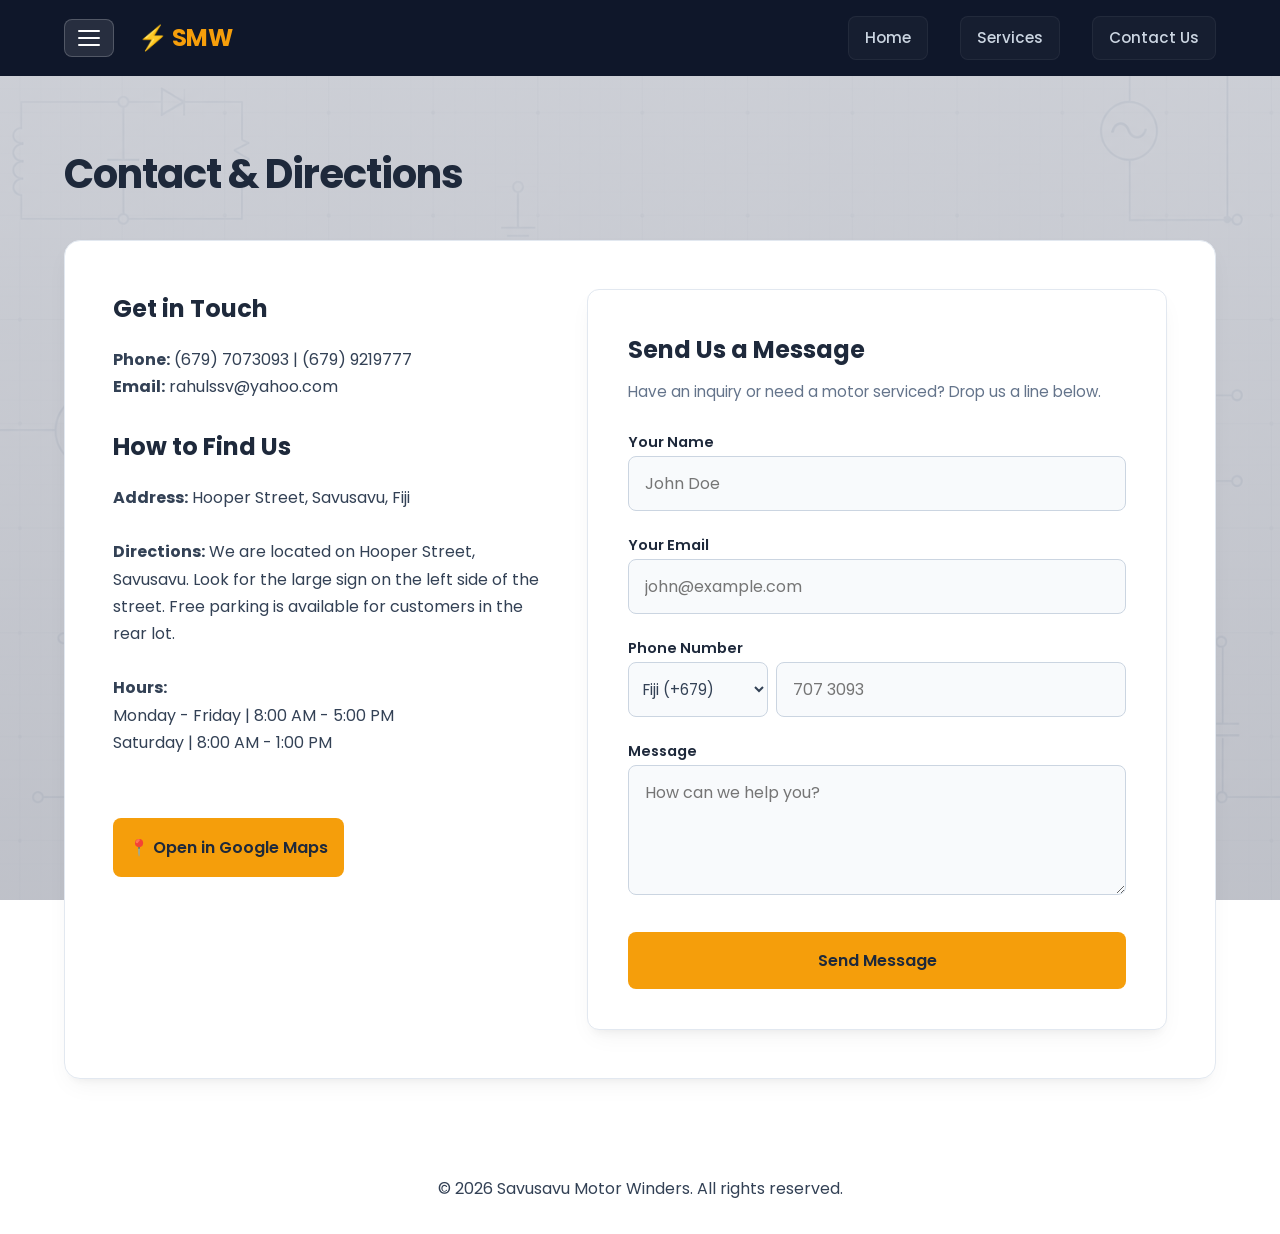
==== commit 7268542e: "contact.html" ====
--- a/contact.html
+++ b/contact.html
@@ -1,14 +1,4 @@
 <!DOCTYPE html>
-<html lang="en">
-<head>
-    <meta charset="UTF-8">
-    <meta name="viewport" content="width=device-width, initial-scale=1.0">
-    <title>Savusavu Motor Winders | Contact & Directions</title>
-    <link rel="stylesheet" href="style.css">
-</head>
-<body class="contact-page">
-    <header>
-        <div style="display: flex; align-items: center; gap: 1.5rem;"><!DOCTYPE html>
 <html lang="en">
 <head>
     <meta charset="UTF-8">
@@ -203,96 +193,3 @@
     <script src="script.js"></script>
 </body>
 </html>
-            <div class="dropdown">
-                <button class="dropbtn" aria-label="Menu">
-                    <span class="hamburger-icon">
-                        <span></span>
-                        <span></span>
-                        <span></span>
-                    </span>
-                </button>
-                <div class="dropdown-content">
-                    <a href="index.html">Home</a>
-                    <a href="services.html">Services</a>
-                    <a href="contact.html">Contact Us</a>
-                </div>
-            </div>
-            <a href="index.html" class="logo">⚡ SMW </a>
-        </div>
-        <!-- Right Side: Quick Links -->
-        <nav class="top-nav">
-            <a href="index.html">Home</a>
-            <a href="services.html">Services</a>
-            <a href="contact.html">Contact Us</a>
-        </nav>
-    </header>
-
-    <main>
-        <h1 class="page-title">Contact & Directions</h1>
-        
-        <div class="contact-container">
-            <!-- Left Side: Contact Info & Directions -->
-            <div>
-                <h2 style="color: var(--primary-color); margin-bottom: 1rem;">Get in Touch</h2>
-                <p><strong>Phone:</strong> (679) 7073093 | (679) 9219777</p>
-                <p><strong>Email:</strong> rahulssv@yahoo.com</p>
-                <br>
-                <h2 style="color: var(--primary-color); margin-bottom: 1rem;">How to Find Us</h2>
-                <p><strong>Address:</strong> Hooper Street, Savusavu, Fiji</p>
-                <br>
-                <p><strong>Directions:</strong> We are located on Hooper Street, Savusavu. Look for the large sign on the left side of the street. Free parking is available for customers in the rear lot.</p>
-                <br>
-                <p><strong>Hours:</strong></p>
-                <p>Monday - Friday | 8:00 AM - 5:00 PM</p>
-                <p>Saturday        | 8:00 AM - 1:00 PM</p>
-                <br><br>
-                
-                <!-- Quick Google Maps Action -->
-                <a href="https://maps.google.com/?q=Hooper+Street+Savusavu+Fiji" target="_blank" class="submit-btn" style="text-decoration: none; display: inline-block; text-align: center; max-width: 250px;">
-                    📍 Open in Google Maps
-                </a>
-            </div>
-            
-            <!-- Right Side: Professional Contact Form -->
-            <div>
-                <div style="background-color: var(--light-bg); padding: 2.5rem; border-radius: 12px; border: 1px solid #e2e8f0; box-shadow: var(--shadow-soft);">
-                    <h2 style="color: var(--primary-color); margin-bottom: 0.5rem; font-size: 1.5rem;">Send Us a Message</h2>
-                    <p style="margin-bottom: 1.5rem; color: #64748b; font-size: 0.95rem;">Have an inquiry or need a motor serviced? Drop us a line below.</p>
-                    
-                <form id="contactForm" class="contact-form">
-                        <input type="hidden" name="_subject" value="New Inquiry from Savusavu Motor Winders Website">
-                        <input type="hidden" name="_captcha" value="false">
-    
-                    <div>
-                        <label for="name">Your Name</label>
-                        <input type="text" id="name" name="name" required placeholder="John Doe">
-                    </div>
-
-                    <div>
-                        <label for="email">Your Email</label>
-                        <input type="email" id="email" name="email" required placeholder="john@example.com">
-                    </div>
-
-                    <div>
-                        <label for="phone">Phone Number</label>
-                        <input type="tel" id="phone" name="phone" placeholder="(679) XXX XXXX">
-                    </div>
-
-                    <div>
-                        <label for="message">Message</label>
-                        <textarea id="message" name="message" rows="4" required placeholder="How can we help you?"></textarea>
-                    </div>
-
-                    <button type="submit" id="submitBtn" class="submit-btn">Send Message</button>
-                </form>
-                </div>
-            </div>
-        </div>
-    </main>
-
-    <footer style="text-align: center; padding: 2rem; color: var(--text-color);">
-        <p>&copy; 2026 Savusavu Motor Winders. All rights reserved.</p>
-    </footer>
-    <script src="script.js"></script>
-</body>
-</html>
--- a/style.css
+++ b/style.css
@@ -51,9 +51,9 @@
 
 /* Logo Styling with a subtle glow */
 .logo {
-    font-size: 1.6rem;
+    font-size: 1.5rem;
     font-weight: 700;
-    color: #ffffff;
+    color: var(--accent-color);
     text-decoration: none;
     letter-spacing: -0.5px;
     display: flex;
@@ -68,7 +68,7 @@
 /* Right-side top navigation links styled as clean badges */
 .top-nav {
     display: flex;
-    gap: 1rem;
+    gap: 2rem;
     align-items: center;
 }
 
@@ -91,14 +91,6 @@
     transform: translateY(-1px);
 }
 
-.logo {
-    font-size: 1.5rem;
-    font-weight: 700;
-    color: var(--accent-color);
-    text-decoration: none;
-    letter-spacing: -0.5px;
-}
-
 /* Dropdown Menu (Left Side) */
 .dropdown {
     position: relative;
@@ -108,19 +100,26 @@
 .dropbtn {
     background-color: rgba(255, 255, 255, 0.1);
     color: white;
-    padding: 0.6rem 1.2rem;
+    padding: 0.6rem 0.8rem;
     font-size: 0.95rem;
     font-weight: 600;
     border: 1px solid rgba(255, 255, 255, 0.2);
     border-radius: 8px;
     cursor: pointer;
     transition: var(--transition);
+    display: flex;
+    align-items: center;
+    justify-content: center;
 }
 
 .dropbtn:hover {
     background-color: var(--accent-color);
     border-color: var(--accent-color);
     color: var(--primary-color);
+}
+
+.dropbtn:hover .hamburger-icon span {
+    background-color: var(--primary-color);
 }
 
 .dropdown-content {
@@ -162,27 +161,26 @@
     to { opacity: 1; transform: translateY(0); }
 }
 
-/* Right-side top navigation links */
-.top-nav {
-    display: flex;
-    gap: 2rem;
-    align-items: center;
-}
-
-.top-nav a {
-    color: #cbd5e1;
-    text-decoration: none;
-    font-weight: 500;
-    transition: var(--transition);
-}
-
-.top-nav a:hover {
-    color: var(--accent-color);
+/* The Three Horizontal Lines */
+.hamburger-icon {
+    display: flex;
+    flex-direction: column;
+    justify-content: space-between;
+    width: 22px;
+    height: 16px;
+}
+
+.hamburger-icon span {
+    display: block;
+    height: 2px;
+    width: 100%;
+    background-color: #ffffff;
+    border-radius: 2px;
+    transition: var(--transition);
 }
 
 /* --- Main Content Area --- */
 main {
-    margin-left: 0;
     padding: 4rem 5%;
     max-width: 1280px;
     margin: 0 auto;
@@ -196,6 +194,20 @@
     color: var(--primary-color);
     margin-bottom: 2rem;
     letter-spacing: -1px;
+    opacity: 0;
+    transform: translateX(-40px);
+    animation: slideInFromLeft 0.8s cubic-bezier(0.4, 0, 0.2, 1) 0.4s forwards;
+}
+
+@keyframes slideInFromLeft {
+    0% {
+        opacity: 0;
+        transform: translateX(-40px);
+    }
+    100% {
+        opacity: 1;
+        transform: translateX(0);
+    }
 }
 
 /* --- Home Page Hero Banner --- */
@@ -260,10 +272,28 @@
     display: grid;
     grid-template-columns: 1fr;
     gap: 2.5rem;
-}
+    background: none !important;
+    padding: 0 !important;
+    border: none !important;
+    opacity: 0;
+    transform: translateY(40px);
+    animation: slideUpFromBottom 0.8s cubic-bezier(0.4, 0, 0.2, 1) 0.6s forwards;
+}
+
 @media (min-width: 768px) {
     .services-grid { 
         grid-template-columns: repeat(2, 1fr); 
+    }
+}
+
+@keyframes slideUpFromBottom {
+    0% {
+        opacity: 0;
+        transform: translateY(40px);
+    }
+    100% {
+        opacity: 1;
+        transform: translateY(0);
     }
 }
 
@@ -283,7 +313,6 @@
     flex-direction: column;
 }
 
-/* Pure hover rule so it immediately resets when the mouse leaves */
 .service-card:hover {
     transform: translateY(-8px);
     box-shadow: var(--shadow-hover);
@@ -297,10 +326,9 @@
     height: 280px;
     overflow: hidden;
     background-color: #0f172a;
-    transform: translateZ(0); /* GPU Acceleration to prevent layout jitter */
-}
-
-/* Portrait images fill the entire image area and use opacity for smooth sliding without reflow */
+    transform: translateZ(0);
+}
+
 .service-slider-img {
     position: absolute;
     top: 0;
@@ -320,7 +348,6 @@
     visibility: visible;
 }
 
-/* Slight zoom only when hovering the card */
 .service-card:hover .service-slider-img.active {
     transform: scale(1.03);
 }
@@ -350,7 +377,6 @@
     color: var(--primary-color);
 }
 
-/* Force buttons to drop persistent focus states immediately */
 .slider-btn:focus,
 .slider-btn:active {
     outline: none !important;
@@ -389,7 +415,11 @@
     border-radius: 16px;
     box-shadow: var(--shadow-soft);
     border: 1px solid #e2e8f0;
-}
+    opacity: 0;
+    transform: translateY(40px);
+    animation: slideUpFromBottom 0.8s cubic-bezier(0.4, 0, 0.2, 1) 0.6s forwards;
+}
+
 @media (min-width: 900px) {
     .contact-container { 
         grid-template-columns: 1fr 1fr; 
@@ -421,6 +451,39 @@
 
 .contact-form input:focus, 
 .contact-form textarea:focus {
+    outline: none;
+    border-color: var(--accent-color);
+    background-color: #fff;
+    box-shadow: 0 0 0 3px rgba(245, 158, 11, 0.15);
+}
+
+/* --- Country Code & Phone Input Group Styling --- */
+.phone-input-group {
+    display: flex;
+    gap: 0.5rem;
+    width: 100%;
+}
+
+.country-code-select {
+    padding: 0.9rem 0.6rem;
+    border: 1px solid #cbd5e1;
+    border-radius: 8px;
+    font-size: 0.95rem;
+    background-color: #f8fafc;
+    color: var(--text-color);
+    cursor: pointer;
+    transition: var(--transition);
+    flex-shrink: 0;
+    width: 140px; /* Fixed width so all country codes display comfortably */
+}
+
+.phone-input-group input[type="tel"] {
+    flex-grow: 1; /* Stretches to fill remaining horizontal space */
+    width: auto;
+}
+
+.country-code-select:focus,
+.phone-input-group input:focus {
     outline: none;
     border-color: var(--accent-color);
     background-color: #fff;
@@ -446,165 +509,6 @@
     box-shadow: 0 4px 12px rgba(245, 158, 11, 0.3);
 }
 
-/* --- Responsive Adjustments for Mobile --- */
-@media (max-width: 768px) {
-    .top-nav {
-        display: none; 
-    }
-    .home-hero-bg {
-        padding: 4rem 1.5rem;
-    }
-    .home-hero-bg h1 {
-        font-size: 2.2rem;
-    }
-    .info-card-section, .contact-container {
-        padding: 1.5rem;
-    }
-}
-
-/* --- Instant CSS Page Fade-In (No JS Delay) --- */
-body {
-    animation: fadeInPage 0.4s ease-in-out forwards;
-}
-
-@keyframes fadeInPage {
-    from {
-        opacity: 0;
-    }
-    to {
-        opacity: 1;
-    }
-}
-
-/* --- Hamburger Icon Button Styling --- */
-.dropbtn {
-    background-color: rgba(255, 255, 255, 0.1);
-    color: white;
-    padding: 0.6rem 0.8rem;
-    border: 1px solid rgba(255, 255, 255, 0.2);
-    border-radius: 8px;
-    cursor: pointer;
-    transition: var(--transition);
-    display: flex;
-    align-items: center;
-    justify-content: center;
-}
-
-.dropbtn:hover {
-    background-color: var(--accent-color);
-    border-color: var(--accent-color);
-}
-
-/* The Three Horizontal Lines */
-.hamburger-icon {
-    display: flex;
-    flex-direction: column;
-    justify-content: space-between;
-    width: 22px;
-    height: 16px;
-}
-
-.hamburger-icon span {
-    display: block;
-    height: 2px;
-    width: 100%;
-    background-color: #ffffff;
-    border-radius: 2px;
-    transition: var(--transition);
-}
-
-.dropbtn:hover .hamburger-icon span {
-    background-color: var(--primary-color);
-}
-
-/* --- Services Page Custom Background --- */
-body.services-page {
-    background: linear-gradient(rgba(198, 201, 209, 0.85), rgba(181, 184, 193, 0.85)), url('images/services_background.png');
-    background-size: cover;
-    background-position: center;
-    background-repeat: no-repeat;
-    background-attachment: fixed;
-}
-
-/* --- Contact Page Custom Background --- */
-body.contact-page {
-    background: linear-gradient(rgba(198, 201, 209, 0.85), rgba(181, 184, 193, 0.85)), url('images/background.png');
-    background-size: cover;
-    background-position: center;
-    background-repeat: no-repeat;
-    background-attachment: fixed;
-}
-
-body.main_background {
-    background: linear-gradient(rgba(198, 201, 209, 0.85), rgba(181, 184, 193, 0.85)), url('images/background3.png');
-    background-size: cover;
-    background-position: center;
-    background-repeat: no-repeat;
-    background-attachment: fixed;
-}
-
-/* --- Slide In Animation for Page Titles --- */
-.page-title {
-    opacity: 0;
-    transform: translateX(-40px);
-    animation: slideInFromLeft 0.8s cubic-bezier(0.4, 0, 0.2, 1) 0.4s forwards;
-}
-
-@keyframes slideInFromLeft {
-    0% {
-        opacity: 0;
-        transform: translateX(-40px);
-    }
-    100% {
-        opacity: 1;
-        transform: translateX(0);
-    }
-}
-
-/* --- Slide Up Animation for Services Grid --- */
-.services-grid {
-    opacity: 0;
-    transform: translateY(40px);
-    animation: slideUpFromBottom 0.8s cubic-bezier(0.4, 0, 0.2, 1) 0.6s forwards;
-}
-
-@keyframes slideUpFromBottom {
-    0% {
-        opacity: 0;
-        transform: translateY(40px);
-    }
-    100% {
-        opacity: 1;
-        transform: translateY(0);
-    }
-}
-
-/* --- Slide Up Animation for Contact Grid --- */
-.contact-container {
-    opacity: 0;
-    transform: translateY(40px);
-    animation: slideUpFromBottom 0.8s cubic-bezier(0.4, 0, 0.2, 1) 0.6s forwards;
-}
-
-/* --- Clean Up Services Grid (No Full Wrapper Background) --- */
-.services-grid {
-    display: grid;
-    grid-template-columns: 1fr;
-    gap: 2.5rem;
-    background: none !important;
-    padding: 0 !important;
-    border: none !important;
-    opacity: 0;
-    transform: translateY(40px);
-    animation: slideUpFromBottom 0.8s cubic-bezier(0.4, 0, 0.2, 1) 0.6s forwards;
-}
-
-@media (min-width: 768px) {
-    .services-grid { 
-        grid-template-columns: repeat(2, 1fr); 
-    }
-}
-
 .cta-button {
     display: inline-block;
     margin-top: 2rem;
@@ -616,12 +520,14 @@
     border-radius: 8px;
     transition: var(--transition);
 }
+
 .cta-button:hover {
     background-color: var(--accent-hover);
     transform: translateY(-2px);
     box-shadow: 0 4px 12px rgba(245, 158, 11, 0.3);
 }
 
+/* --- Hero Slider Styles --- */
 .hero-slider-container {
     position: relative;
     width: 100%;
@@ -683,7 +589,6 @@
     line-height: 1.8;
 }
 
-/* --- Slider Navigation Arrows --- */
 .slider-arrow {
     position: absolute;
     top: 50%;
@@ -721,7 +626,6 @@
 .prev-arrow { left: 20px; }
 .next-arrow { right: 20px; }
 
-/* --- Slider Pagination Dots --- */
 .slider-dots {
     position: absolute;
     bottom: 15px;
@@ -731,6 +635,7 @@
     gap: 10px;
     z-index: 10;
 }
+
 .dot {
     width: 12px;
     height: 12px;
@@ -745,8 +650,45 @@
     transform: scale(1.1);
 }
 
+/* --- Page Background Variations --- */
+body.services-page {
+    background: linear-gradient(rgba(198, 201, 209, 0.85), rgba(181, 184, 193, 0.85)), url('images/services_background.png');
+    background-size: cover;
+    background-position: center;
+    background-repeat: no-repeat;
+    background-attachment: fixed;
+}
+
+body.contact-page {
+    background: linear-gradient(rgba(198, 201, 209, 0.85), rgba(181, 184, 193, 0.85)), url('images/background.png');
+    background-size: cover;
+    background-position: center;
+    background-repeat: no-repeat;
+    background-attachment: fixed;
+}
+
+body.main_background {
+    background: linear-gradient(rgba(198, 201, 209, 0.85), rgba(181, 184, 193, 0.85)), url('images/background3.png');
+    background-size: cover;
+    background-position: center;
+    background-repeat: no-repeat;
+    background-attachment: fixed;
+}
+
 /* --- Responsive Adjustments --- */
 @media (max-width: 768px) {
+    .top-nav {
+        display: none; 
+    }
+    .home-hero-bg {
+        padding: 4rem 1.5rem;
+    }
+    .home-hero-bg h1 {
+        font-size: 2.2rem;
+    }
+    .info-card-section, .contact-container {
+        padding: 1.5rem;
+    }
     .hero-slider-container {
         height: 400px;
     }
@@ -761,25 +703,23 @@
         height: 40px;
         font-size: 1.2rem;
     }
-}
-
-/* --- Service Card Images - Mobile --- */
-@media (max-width: 768px) {
     .card-image-container {
         height: 240px;
     }
-
-    .service-slider-img {
-        width: 100%;
-        height: 100%;
-        object-fit: cover;
-        object-position: center center;
-    }
-}
-
-/* --- Small Phones --- */
+}
+
 @media (max-width: 480px) {
     .card-image-container {
         height: 220px;
     }
 }
+
+/* --- Instant CSS Page Fade-In --- */
+body {
+    animation: fadeInPage 0.4s ease-in-out forwards;
+}
+
+@keyframes fadeInPage {
+    from { opacity: 0; }
+    to { opacity: 1; }
+}
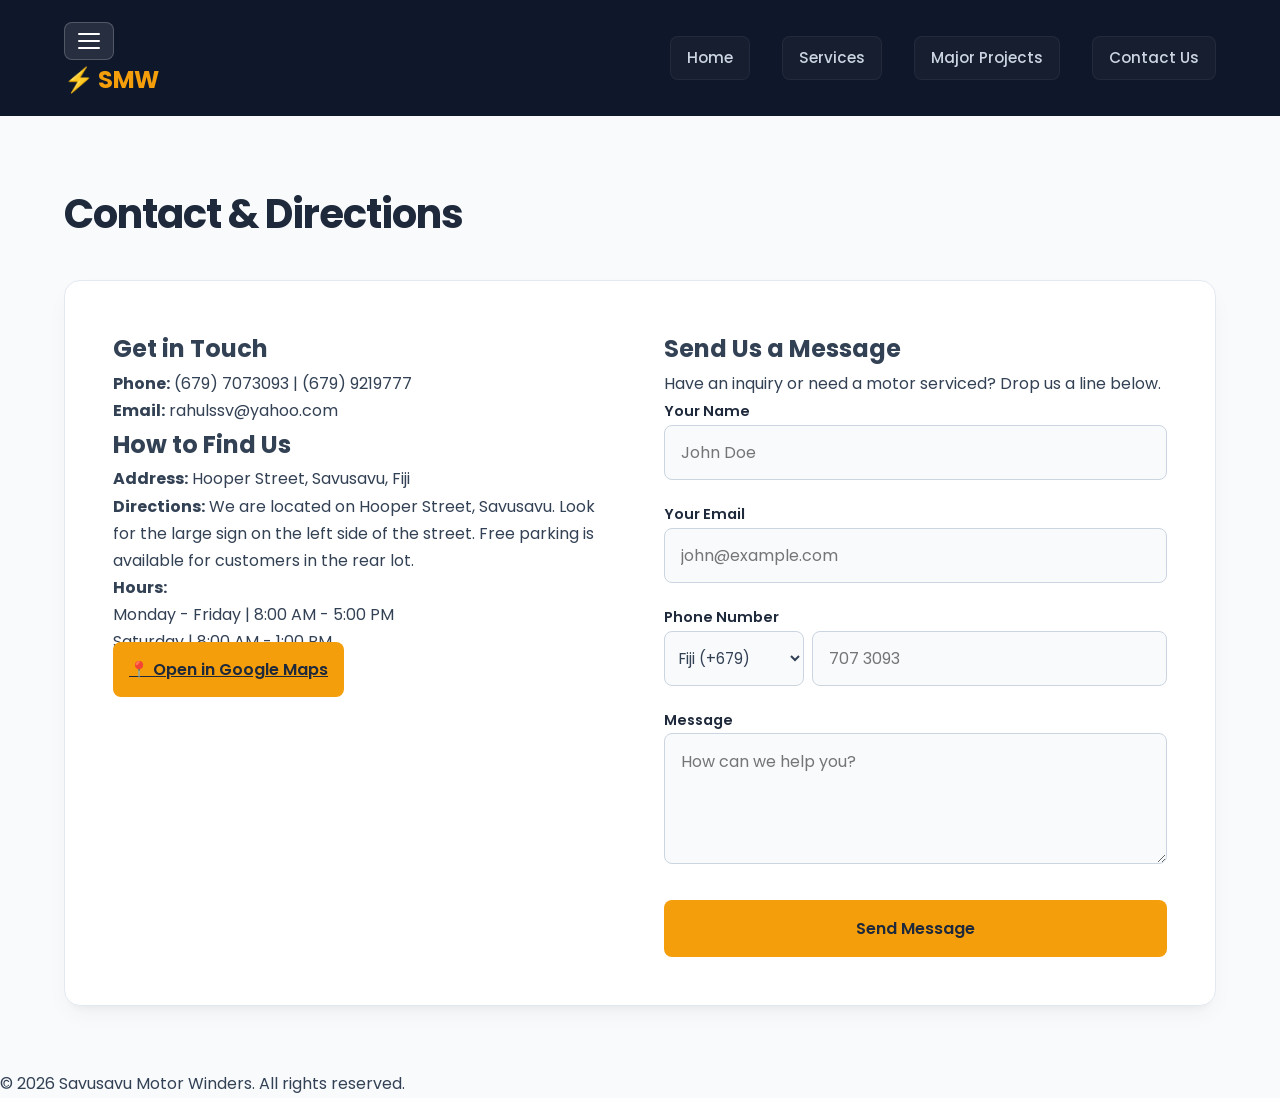
==== commit 092064bf: "contact.html" ====
--- a/contact.html
+++ b/contact.html
@@ -4,190 +4,186 @@
     <meta charset="UTF-8">
     <meta name="viewport" content="width=device-width, initial-scale=1.0">
     <title>Savusavu Motor Winders | Contact & Directions</title>
+    <link rel="preconnect" href="https://fonts.googleapis.com">
+    <link rel="preconnect" href="https://fonts.gstatic.com" crossorigin>
+    <link href="https://fonts.googleapis.com/css2?family=Poppins:wght@300;400;500;600;700&display=swap" rel="stylesheet">
     <link rel="stylesheet" href="style.css">
 </head>
-<body class="contact-page">
+<body>
     <header>
-        <div style="display: flex; align-items: center; gap: 1.5rem;">
-            <div class="dropdown">
-                <button class="dropbtn" aria-label="Menu">
-                    <span class="hamburger-icon">
-                        <span></span>
-                        <span></span>
-                        <span></span>
-                    </span>
-                </button>
-                <div class="dropdown-content">
-                    <a href="index.html">Home</a>
-                    <a href="services.html">Services</a>
-                    <a href="contact.html">Contact Us</a>
-                </div>
+    <div class="nav-brand-group">
+        <div class="dropdown">
+            <button class="dropbtn" aria-label="Menu">
+                <span class="hamburger-icon">
+                    <span></span>
+                    <span></span>
+                    <span></span>
+                </span>
+            </button>
+            <div class="dropdown-content">
+                <a href="index.html">Home</a>
+                <a href="services.html">Services</a>
+                <a href="projects.html">Major Projects</a>
+                <a href="contact.html">Contact Us</a>
             </div>
-            <a href="index.html" class="logo">⚡ SMW </a>
         </div>
-        <!-- Right Side: Quick Links -->
-        <nav class="top-nav">
-            <a href="index.html">Home</a>
-            <a href="services.html">Services</a>
-            <a href="contact.html">Contact Us</a>
-        </nav>
-    </header>
+        <a href="index.html" class="logo">⚡ SMW </a>
+    </div>
+
+    <nav class="top-nav">
+        <a href="index.html">Home</a>
+        <a href="services.html">Services</a>
+        <a href="projects.html">Major Projects</a>
+        <a href="contact.html">Contact Us</a>
+    </nav>
+</header>
 
     <main>
         <h1 class="page-title">Contact & Directions</h1>
         
         <div class="contact-container">
-            <!-- Left Side: Contact Info & Directions -->
-            <div>
-                <h2 style="color: var(--primary-color); margin-bottom: 1rem;">Get in Touch</h2>
+            <div class="contact-info-block">
+                <h2>Get in Touch</h2>
                 <p><strong>Phone:</strong> (679) 7073093 | (679) 9219777</p>
                 <p><strong>Email:</strong> rahulssv@yahoo.com</p>
-                <br>
-                <h2 style="color: var(--primary-color); margin-bottom: 1rem;">How to Find Us</h2>
+
+                <h2>How to Find Us</h2>
                 <p><strong>Address:</strong> Hooper Street, Savusavu, Fiji</p>
-                <br>
                 <p><strong>Directions:</strong> We are located on Hooper Street, Savusavu. Look for the large sign on the left side of the street. Free parking is available for customers in the rear lot.</p>
-                <br>
-                <p><strong>Hours:</strong></p>
-                <p>Monday - Friday | 8:00 AM - 5:00 PM</p>
-                <p>Saturday        | 8:00 AM - 1:00 PM</p>
-                <br><br>
                 
-                <!-- Quick Google Maps Action -->
-                <a href="https://maps.google.com/?q=Hooper+Street+Savusavu+Fiji" target="_blank" class="submit-btn" style="text-decoration: none; display: inline-block; text-align: center; max-width: 250px;">
+                <div>
+                    <p><strong>Hours:</strong></p>
+                    <p>Monday - Friday | 8:00 AM - 5:00 PM</p>
+                    <p>Saturday | 8:00 AM - 1:00 PM</p>
+                </div>
+                
+                <a href="https://maps.google.com/?q=Hooper+Street+Savusavu+Fiji" target="_blank" rel="noopener noreferrer" class="submit-btn map-btn">
                     📍 Open in Google Maps
                 </a>
             </div>
             
-            <!-- Right Side: Professional Contact Form -->
             <div>
-                <div style="background-color: var(--light-bg); padding: 2.5rem; border-radius: 12px; border: 1px solid #e2e8f0; box-shadow: var(--shadow-soft);">
-                    <h2 style="color: var(--primary-color); margin-bottom: 0.5rem; font-size: 1.5rem;">Send Us a Message</h2>
-                    <p style="margin-bottom: 1.5rem; color: #64748b; font-size: 0.95rem;">Have an inquiry or need a motor serviced? Drop us a line below.</p>
+                <div class="contact-form-wrapper">
+                    <h2>Send Us a Message</h2>
+                    <p>Have an inquiry or need a motor serviced? Drop us a line below.</p>
                     
-                <form id="contactForm" class="contact-form">
+                    <form id="contactForm" class="contact-form">
                         <input type="hidden" name="_subject" value="New Inquiry from Savusavu Motor Winders Website">
                         <input type="hidden" name="_captcha" value="false">
     
-                    <div>
-                        <label for="name">Your Name</label>
-                        <input type="text" id="name" name="name" required placeholder="John Doe">
-                    </div>
+                        <div>
+                            <label for="name">Your Name</label>
+                            <input type="text" id="name" name="name" required placeholder="John Doe">
+                        </div>
 
-                    <div>
-                        <label for="email">Your Email</label>
-                        <input type="email" id="email" name="email" required placeholder="john@example.com">
-                    </div>
+                        <div>
+                            <label for="email">Your Email</label>
+                            <input type="email" id="email" name="email" required placeholder="john@example.com">
+                        </div>
 
-                    <div>
-    <label for="phone">Phone Number</label>
-    <div class="phone-input-group">
-        <select name="country_code" class="country-code-select" aria-label="Country Code">
-            <!-- Default Local Option -->
-            <option value="+679" selected>Fiji (+679)</option>
-            
-            <!-- Popular Yachting & International Codes -->
-            <option value="+61">Australia (+61)</option>
-            <option value="+64">New Zealand (+64)</option>
-            <option value="+1">United States / Canada (+1)</option>
-            <option value="+44">United Kingdom (+44)</option>
-            <option value="+33">France (+33)</option>
-            <option value="+49">Germany (+49)</option>
-            
-            <option disabled>──────────</option>
-            
-            <!-- Alphabetical Worldwide Country Codes -->
-            <option value="+93">Afghanistan (+93)</option>
-            <option value="+355">Albania (+355)</option>
-            <option value="+213">Algeria (+213)</option>
-            <option value="+376">Andorra (+376)</option>
-            <option value="+244">Angola (+244)</option>
-            <option value="+54">Argentina (+54)</option>
-            <option value="+374">Armenia (+374)</option>
-            <option value="+43">Austria (+43)</option>
-            <option value="+994">Azerbaijan (+994)</option>
-            <option value="+973">Bahrain (+973)</option>
-            <option value="+880">Bangladesh (+880)</option>
-            <option value="+32">Belgium (+32)</option>
-            <option value="+501">Belize (+501)</option>
-            <option value="+55">Brazil (+55)</option>
-            <option value="+359">Bulgaria (+359)</option>
-            <option value="+56">Chile (+56)</option>
-            <option value="+86">China (+86)</option>
-            <option value="+57">Colombia (+57)</option>
-            <option value="+385">Croatia (+385)</option>
-            <option value="+357">Cyprus (+357)</option>
-            <option value="+420">Czech Republic (+420)</option>
-            <option value="+45">Denmark (+45)</option>
-            <option value="+593">Ecuador (+593)</option>
-            <option value="+20">Egypt (+20)</option>
-            <option value="+372">Estonia (+372)</option>
-            <option value="+358">Finland (+358)</option>
-            <option value="+995">Georgia (+995)</option>
-            <option value="+30">Greece (+30)</option>
-            <option value="+852">Hong Kong (+852)</option>
-            <option value="+36">Hungary (+36)</option>
-            <option value="+354">Iceland (+354)</option>
-            <option value="+91">India (+91)</option>
-            <option value="+62">Indonesia (+62)</option>
-            <option value="+353">Ireland (+353)</option>
-            <option value="+972">Israel (+972)</option>
-            <option value="+39">Italy (+39)</option>
-            <option value="+81">Japan (+81)</option>
-            <option value="+962">Jordan (+962)</option>
-            <option value="+254">Kenya (+254)</option>
-            <option value="+352">Luxembourg (+352)</option>
-            <option value="+60">Malaysia (+60)</option>
-            <option value="+356">Malta (+356)</option>
-            <option value="+52">Mexico (+52)</option>
-            <option value="+31">Netherlands (+31)</option>
-            <option value="+47">Norway (+47)</option>
-            <option value="+92">Pakistan (+92)</option>
-            <option value="+675">Papua New Guinea (+675)</option>
-            <option value="+51">Peru (+51)</option>
-            <option value="+63">Philippines (+63)</option>
-            <option value="+48">Poland (+48)</option>
-            <option value="+351">Portugal (+351)</option>
-            <option value="+974">Qatar (+974)</option>
-            <option value="+40">Romania (+40)</option>
-            <option value="+7">Russia (+7)</option>
-            <option value="+966">Saudi Arabia (+966)</option>
-            <option value="+65">Singapore (+65)</option>
-            <option value="+421">Slovakia (+421)</option>
-            <option value="+386">Slovenia (+386)</option>
-            <option value="+27">South Africa (+27)</option>
-            <option value="+82">South Korea (+82)</option>
-            <option value="+34">Spain (+34)</option>
-            <option value="+94">Sri Lanka (+94)</option>
-            <option value="+46">Sweden (+46)</option>
-            <option value="+41">Switzerland (+41)</option>
-            <option value="+886">Taiwan (+886)</option>
-            <option value="+66">Thailand (+66)</option>
-            <option value="+676">Tonga (+676)</option>
-            <option value="+90">Turkey (+90)</option>
-            <option value="+380">Ukraine (+380)</option>
-            <option value="+971">United Arab Emirates (+971)</option>
-            <option value="+678">Vanuatu (+678)</option>
-            <option value="+84">Vietnam (+84)</option>
-            <option value="+685">Samoa (+685)</option>
-        </select>
-        <input type="tel" id="phone" name="phone" placeholder="707 3093">
-    </div>
-</div>
+                        <div>
+                            <label for="phone">Phone Number</label>
+                            <div class="phone-input-group">
+                                <select name="country_code" class="country-code-select" aria-label="Country Code">
+                                    <option value="+679" selected>Fiji (+679)</option>
+                                    <option value="+61">Australia (+61)</option>
+                                    <option value="+64">New Zealand (+64)</option>
+                                    <option value="+1">United States / Canada (+1)</option>
+                                    <option value="+44">United Kingdom (+44)</option>
+                                    <option value="+33">France (+33)</option>
+                                    <option value="+49">Germany (+49)</option>
+                                    <option disabled>──────────</option>
+                                    <option value="+93">Afghanistan (+93)</option>
+                                    <option value="+355">Albania (+355)</option>
+                                    <option value="+213">Algeria (+213)</option>
+                                    <option value="+376">Andorra (+376)</option>
+                                    <option value="+244">Angola (+244)</option>
+                                    <option value="+54">Argentina (+54)</option>
+                                    <option value="+374">Armenia (+374)</option>
+                                    <option value="+43">Austria (+43)</option>
+                                    <option value="+994">Azerbaijan (+994)</option>
+                                    <option value="+973">Bahrain (+973)</option>
+                                    <option value="+880">Bangladesh (+880)</option>
+                                    <option value="+32">Belgium (+32)</option>
+                                    <option value="+501">Belize (+501)</option>
+                                    <option value="+55">Brazil (+55)</option>
+                                    <option value="+359">Bulgaria (+359)</option>
+                                    <option value="+56">Chile (+56)</option>
+                                    <option value="+86">China (+86)</option>
+                                    <option value="+57">Colombia (+57)</option>
+                                    <option value="+385">Croatia (+385)</option>
+                                    <option value="+357">Cyprus (+357)</option>
+                                    <option value="+420">Czech Republic (+420)</option>
+                                    <option value="+45">Denmark (+45)</option>
+                                    <option value="+593">Ecuador (+593)</option>
+                                    <option value="+20">Egypt (+20)</option>
+                                    <option value="+372">Estonia (+372)</option>
+                                    <option value="+358">Finland (+358)</option>
+                                    <option value="+995">Georgia (+995)</option>
+                                    <option value="+30">Greece (+30)</option>
+                                    <option value="+852">Hong Kong (+852)</option>
+                                    <option value="+36">Hungary (+36)</option>
+                                    <option value="+354">Iceland (+354)</option>
+                                    <option value="+91">India (+91)</option>
+                                    <option value="+62">Indonesia (+62)</option>
+                                    <option value="+353">Ireland (+353)</option>
+                                    <option value="+972">Israel (+972)</option>
+                                    <option value="+39">Italy (+39)</option>
+                                    <option value="+81">Japan (+81)</option>
+                                    <option value="+962">Jordan (+962)</option>
+                                    <option value="+254">Kenya (+254)</option>
+                                    <option value="+352">Luxembourg (+352)</option>
+                                    <option value="+60">Malaysia (+60)</option>
+                                    <option value="+356">Malta (+356)</option>
+                                    <option value="+52">Mexico (+52)</option>
+                                    <option value="+31">Netherlands (+31)</option>
+                                    <option value="+47">Norway (+47)</option>
+                                    <option value="+92">Pakistan (+92)</option>
+                                    <option value="+675">Papua New Guinea (+675)</option>
+                                    <option value="+51">Peru (+51)</option>
+                                    <option value="+63">Philippines (+63)</option>
+                                    <option value="+48">Poland (+48)</option>
+                                    <option value="+351">Portugal (+351)</option>
+                                    <option value="+974">Qatar (+974)</option>
+                                    <option value="+40">Romania (+40)</option>
+                                    <option value="+7">Russia (+7)</option>
+                                    <option value="+966">Saudi Arabia (+966)</option>
+                                    <option value="+65">Singapore (+65)</option>
+                                    <option value="+421">Slovakia (+421)</option>
+                                    <option value="+386">Slovenia (+386)</option>
+                                    <option value="+27">South Africa (+27)</option>
+                                    <option value="+82">South Korea (+82)</option>
+                                    <option value="+34">Spain (+34)</option>
+                                    <option value="+94">Sri Lanka (+94)</option>
+                                    <option value="+46">Sweden (+46)</option>
+                                    <option value="+41">Switzerland (+41)</option>
+                                    <option value="+886">Taiwan (+886)</option>
+                                    <option value="+66">Thailand (+66)</option>
+                                    <option value="+676">Tonga (+676)</option>
+                                    <option value="+90">Turkey (+90)</option>
+                                    <option value="+380">Ukraine (+380)</option>
+                                    <option value="+971">United Arab Emirates (+971)</option>
+                                    <option value="+678">Vanuatu (+678)</option>
+                                    <option value="+84">Vietnam (+84)</option>
+                                    <option value="+685">Samoa (+685)</option>
+                                </select>
+                                <input type="tel" id="phone" name="phone" placeholder="707 3093">
+                            </div>
+                        </div>
 
-                    <div>
-                        <label for="message">Message</label>
-                        <textarea id="message" name="message" rows="4" required placeholder="How can we help you?"></textarea>
-                    </div>
+                        <div>
+                            <label for="message">Message</label>
+                            <textarea id="message" name="message" rows="4" required placeholder="How can we help you?"></textarea>
+                        </div>
 
-                    <button type="submit" id="submitBtn" class="submit-btn">Send Message</button>
-                </form>
+                        <button type="submit" id="submitBtn" class="submit-btn">Send Message</button>
+                    </form>
                 </div>
             </div>
         </div>
     </main>
 
-    <footer style="text-align: center; padding: 2rem; color: var(--text-color);">
+    <footer>
         <p>&copy; 2026 Savusavu Motor Winders. All rights reserved.</p>
     </footer>
     <script src="script.js"></script>
--- a/style.css
+++ b/style.css
@@ -18,8 +18,13 @@
     --body-bg: #f8fafc;
     --text-color: #334155;
     --shadow-soft: 0 10px 25px -5px rgba(0, 0, 0, 0.05), 0 8px 10px -6px rgba(0, 0, 0, 0.05);
-    --shadow-hover: 0 20px 30px -10px rgba(0, 0, 0, 0.1);
+    --shadow-hover: 0 20px 30px -10px rgba(0, 0, 0, 0.15);
     --transition: all 0.3s cubic-bezier(0.4, 0, 0.2, 1);
+}
+
+html, body {
+    max-width: 100%;
+    overflow-x: hidden;
 }
 
 body {
@@ -29,6 +34,12 @@
     display: flex;
     flex-direction: column;
     min-height: 100vh;
+    animation: fadeInPage 0.4s ease-in-out forwards;
+}
+
+@keyframes fadeInPage {
+    from { opacity: 0; }
+    to { opacity: 1; }
 }
 
 img { 
@@ -49,7 +60,7 @@
     z-index: 1000;
 }
 
-/* Logo Styling with a subtle glow */
+/* Logo Styling */
 .logo {
     font-size: 1.5rem;
     font-weight: 700;
@@ -65,7 +76,7 @@
     color: var(--accent-color);
 }
 
-/* Right-side top navigation links styled as clean badges */
+/* Navigation Links */
 .top-nav {
     display: flex;
     gap: 2rem;
@@ -91,7 +102,7 @@
     transform: translateY(-1px);
 }
 
-/* Dropdown Menu (Left Side) */
+/* Dropdown Menu */
 .dropdown {
     position: relative;
     display: inline-block;
@@ -161,7 +172,6 @@
     to { opacity: 1; transform: translateY(0); }
 }
 
-/* The Three Horizontal Lines */
 .hamburger-icon {
     display: flex;
     flex-direction: column;
@@ -200,14 +210,8 @@
 }
 
 @keyframes slideInFromLeft {
-    0% {
-        opacity: 0;
-        transform: translateX(-40px);
-    }
-    100% {
-        opacity: 1;
-        transform: translateX(0);
-    }
+    0% { opacity: 0; transform: translateX(-40px); }
+    100% { opacity: 1; transform: translateX(0); }
 }
 
 /* --- Home Page Hero Banner --- */
@@ -245,7 +249,7 @@
     line-height: 1.8;
 }
 
-/* Home Page Info Card Section */
+/* Info Card Section */
 .info-card-section {
     background-color: var(--light-bg);
     padding: 3rem;
@@ -271,62 +275,64 @@
 .services-grid {
     display: grid;
     grid-template-columns: 1fr;
-    gap: 2.5rem;
+    gap: 4rem;
     background: none !important;
     padding: 0 !important;
     border: none !important;
-    opacity: 0;
-    transform: translateY(40px);
-    animation: slideUpFromBottom 0.8s cubic-bezier(0.4, 0, 0.2, 1) 0.6s forwards;
-}
-
-@media (min-width: 768px) {
-    .services-grid { 
-        grid-template-columns: repeat(2, 1fr); 
-    }
-}
-
-@keyframes slideUpFromBottom {
-    0% {
-        opacity: 0;
-        transform: translateY(40px);
-    }
-    100% {
-        opacity: 1;
-        transform: translateY(0);
-    }
-}
-
-/* --- Service Card Background & Layout Fix --- */
+}
+
+/* --- Service Card Base Styles --- */
 .service-card {
-    background: linear-gradient(rgba(18, 50, 78, 0.9), rgba(18, 50, 78, 0.9)), url('images/frequency_grid.jpg');
+    background: transparent;
+    border-radius: 16px;
+    overflow: visible; 
+    border: none;
+    display: flex;
+    flex-direction: column; 
+    margin-bottom: 2rem;
+}
+
+.service-card-content {
+    background: linear-gradient(rgba(18, 50, 78, 0.85), rgba(18, 50, 78, 0.85)), url('images/frequency_grid.jpg');
     background-size: cover;
     background-position: center;
     background-repeat: no-repeat;
+    background-color: #1e1b4b;
+    padding: 3.5rem 3rem;
+    display: flex;
+    flex-direction: column;
+    justify-content: center;
+    text-align: left;
     border-radius: 16px;
-    box-shadow: var(--shadow-soft);
-    overflow: hidden;
-    border: 1px solid rgba(255, 255, 255, 0.15);
-    will-change: transform, box-shadow;
-    transition: transform 0.3s cubic-bezier(0.4, 0, 0.2, 1), box-shadow 0.3s cubic-bezier(0.4, 0, 0.2, 1), border-color 0.3s cubic-bezier(0.4, 0, 0.2, 1);
-    display: flex;
-    flex-direction: column;
-}
-
-.service-card:hover {
-    transform: translateY(-8px);
-    box-shadow: var(--shadow-hover);
-    border-color: rgba(245, 158, 11, 0.4);
-}
-
-/* --- Fixed Image Container inside Service Cards --- */
+    box-shadow: 0 20px 40px -10px rgba(15, 23, 42, 0.4);
+    transition: transform 0.8s cubic-bezier(0.16, 1, 0.3, 1), opacity 0.8s ease;
+}
+
 .card-image-container {
     position: relative;
     width: 100%;
-    height: 280px;
-    overflow: hidden;
+    aspect-ratio: 16 / 10; 
+    overflow: visible; 
     background-color: #0f172a;
+    border-radius: 16px;
+    box-shadow: var(--shadow-soft);
     transform: translateZ(0);
+    transition: transform 0.8s cubic-bezier(0.16, 1, 0.3, 1), opacity 0.8s ease;
+}
+
+.service-card h3 {
+    color: #ffffff !important; 
+    margin-top: 0; 
+    margin-bottom: 0.75rem;
+    font-size: 1.85rem;
+    font-weight: 700;
+    letter-spacing: -0.5px;
+}
+
+.service-card p {
+    color: #cbd5e1 !important; 
+    font-size: 1rem;
+    line-height: 1.6;
 }
 
 .service-slider-img {
@@ -337,10 +343,11 @@
     height: 100%;
     object-fit: cover;
     object-position: center center;
+    border-radius: 16px; 
     opacity: 0;
     visibility: hidden;
     display: block !important;
-    transition: opacity 0.4s ease-in-out, transform 0.3s ease;
+    transition: opacity 0.4s ease-in-out, transform 0.4s ease;
 }
 
 .service-slider-img.active {
@@ -356,11 +363,11 @@
     position: absolute;
     top: 50%;
     transform: translateY(-50%);
-    background-color: rgba(15, 23, 42, 0.7);
+    background-color: rgba(15, 23, 42, 0.85); 
     color: #fff;
     border: none;
-    width: 36px;
-    height: 36px;
+    width: 38px;
+    height: 38px;
     cursor: pointer;
     font-size: 1rem;
     border-radius: 50%;
@@ -368,8 +375,9 @@
     align-items: center;
     justify-content: center;
     transition: var(--transition);
-    z-index: 10;
+    z-index: 20; 
     -webkit-tap-highlight-color: transparent;
+    box-shadow: 0 4px 10px rgba(0, 0, 0, 0.3); 
 }
 
 .slider-btn:hover {
@@ -384,25 +392,63 @@
     transform: translateY(-50%) !important;
 }
 
-.prev-btn { left: 15px; }
-.next-btn { right: 15px; }
-
-.service-card-content { 
-    padding: 2.5rem 2rem 2rem 2rem; 
-    text-align: left; 
-}
-
-.service-card h3 { 
-    color: #ffffff !important; 
-    margin-top: 0.5rem; 
-    margin-bottom: 0.75rem;
-    font-size: 1.4rem;
-    font-weight: 600; 
-}
-
-.service-card p {
-    color: #cbd5e1 !important; 
-    font-size: 0.95rem;
+.prev-btn { left: 16px; }
+.next-btn { right: 16px; }
+
+/* --- Scroll-Triggered Zig-Zag Animations (Desktop) --- */
+@media (min-width: 900px) {
+    .service-card {
+        display: grid;
+        grid-template-columns: 1.4fr 1fr; 
+        align-items: center; 
+    }
+    
+    /* Odd Card Layout */
+    .service-card:nth-child(odd) .card-image-container {
+        grid-column: 1 / 2;
+        z-index: 1;
+        transform: translateX(-120px);
+        opacity: 0;
+    }
+
+    .service-card:nth-child(odd) .service-card-content {
+        grid-column: 2 / 3;
+        margin-left: -22%;
+        margin-right: 0;
+        z-index: 3;
+        transform: translateX(120px);
+        opacity: 0;
+    }
+
+    /* Even Card Layout (Zig-Zag) */
+    .service-card:nth-child(even) {
+        grid-template-columns: 1fr 1.4fr;
+    }
+
+    .service-card:nth-child(even) .card-image-container {
+        grid-column: 2 / 3;
+        order: 2;
+        z-index: 1;
+        transform: translateX(120px);
+        opacity: 0;
+    }
+
+    .service-card:nth-child(even) .service-card-content {
+        grid-column: 1 / 2;
+        order: 1;
+        margin-left: 0;
+        margin-right: -22%;
+        z-index: 3;
+        transform: translateX(-120px);
+        opacity: 0;
+    }
+
+    /* Active In-View State (Locks into place) */
+    .service-card.in-view .card-image-container,
+    .service-card.in-view .service-card-content {
+        transform: translateX(0) !important;
+        opacity: 1 !important;
+    }
 }
 
 /* --- Contact Section --- */
@@ -420,6 +466,11 @@
     animation: slideUpFromBottom 0.8s cubic-bezier(0.4, 0, 0.2, 1) 0.6s forwards;
 }
 
+@keyframes slideUpFromBottom {
+    0% { opacity: 0; transform: translateY(40px); }
+    100% { opacity: 1; transform: translateY(0); }
+}
+
 @media (min-width: 900px) {
     .contact-container { 
         grid-template-columns: 1fr 1fr; 
@@ -457,7 +508,6 @@
     box-shadow: 0 0 0 3px rgba(245, 158, 11, 0.15);
 }
 
-/* --- Country Code & Phone Input Group Styling --- */
 .phone-input-group {
     display: flex;
     gap: 0.5rem;
@@ -474,11 +524,12 @@
     cursor: pointer;
     transition: var(--transition);
     flex-shrink: 0;
-    width: 140px; /* Fixed width so all country codes display comfortably */
+    width: 140px;
 }
 
 .phone-input-group input[type="tel"] {
-    flex-grow: 1; /* Stretches to fill remaining horizontal space */
+    flex: 1 1 auto; 
+    min-width: 0;    
     width: auto;
 }
 
@@ -652,7 +703,7 @@
 
 /* --- Page Background Variations --- */
 body.services-page {
-    background: linear-gradient(rgba(198, 201, 209, 0.85), rgba(181, 184, 193, 0.85)), url('images/services_background.png');
+    background: linear-gradient(rgba(255, 255, 255, 0.85), rgba(255, 255, 255, 0.85)), url('images/background4.png');
     background-size: cover;
     background-position: center;
     background-repeat: no-repeat;
@@ -660,7 +711,7 @@
 }
 
 body.contact-page {
-    background: linear-gradient(rgba(198, 201, 209, 0.85), rgba(181, 184, 193, 0.85)), url('images/background.png');
+    background: linear-gradient(rgba(255, 255, 255, 0.85), rgba(255, 255, 255, 0.85)), url('images/background4.png');
     background-size: cover;
     background-position: center;
     background-repeat: no-repeat;
@@ -668,7 +719,7 @@
 }
 
 body.main_background {
-    background: linear-gradient(rgba(198, 201, 209, 0.85), rgba(181, 184, 193, 0.85)), url('images/background3.png');
+    background: linear-gradient(rgba(255, 255, 255, 0.85), rgba(255, 255, 255, 0.85)), url('images/background4.png');
     background-size: cover;
     background-position: center;
     background-repeat: no-repeat;
@@ -677,49 +728,182 @@
 
 /* --- Responsive Adjustments --- */
 @media (max-width: 768px) {
+    main {
+        padding: 2rem 3%;
+    }
+
     .top-nav {
         display: none; 
     }
+
     .home-hero-bg {
         padding: 4rem 1.5rem;
     }
+
     .home-hero-bg h1 {
         font-size: 2.2rem;
     }
-    .info-card-section, .contact-container {
-        padding: 1.5rem;
-    }
+
+    .info-card-section, 
+    .contact-container {
+        padding: 1.25rem;
+        width: 100%;
+        box-sizing: border-box;
+    }
+
+    .contact-container *,
+    .info-card-section * {
+        word-break: break-word;
+        overflow-wrap: break-word;
+    }
+
     .hero-slider-container {
         height: 400px;
     }
+
     .hero-content h1 {
         font-size: 2.2rem;
     }
+
     .hero-content p {
         font-size: 1rem;
     }
+
     .slider-arrow {
         width: 40px;
         height: 40px;
         font-size: 1.2rem;
     }
+
+    /* Mobile Service Cards */
+    .services-grid {
+        gap: 2rem;
+    }
+
+    .service-card {
+        background-color: #1e1b4b;
+        border-radius: 16px;
+        overflow: hidden;
+        box-shadow: 0 10px 25px -5px rgba(0, 0, 0, 0.3);
+        margin-bottom: 0;
+        transform: translateY(30px);
+        opacity: 0;
+        transition: transform 0.8s cubic-bezier(0.16, 1, 0.3, 1), opacity 0.8s ease;
+    }
+
+    .service-card.in-view {
+        transform: translateY(0) !important;
+        opacity: 1 !important;
+    }
+
     .card-image-container {
-        height: 240px;
+        min-height: auto;
+        aspect-ratio: 16 / 9;
+        border-radius: 16px 16px 0 0;
+        overflow: hidden;
+        transform: none !important;
+        opacity: 1 !important;
+    }
+
+    .service-slider-img {
+        border-radius: 16px 16px 0 0;
+    }
+
+    .service-card-content {
+        padding: 1.5rem 1.25rem !important;
+        margin: 0 !important;
+        border-radius: 0 0 16px 16px;
+        box-shadow: none;
+        background: linear-gradient(rgba(18, 50, 78, 0.85), rgba(18, 50, 78, 0.85)), url('images/frequency_grid.jpg');
+        background-size: cover;
+        background-position: center;
+        background-repeat: no-repeat;
+        transform: none !important;
+        opacity: 1 !important;
+    }
+
+    .service-card h3 {
+        font-size: 1.4rem;
+        margin-bottom: 0.5rem;
+    }
+
+    .service-card p {
+        font-size: 0.95rem;
+        line-height: 1.5;
     }
 }
 
 @media (max-width: 480px) {
-    .card-image-container {
-        height: 220px;
-    }
-}
-
-/* --- Instant CSS Page Fade-In --- */
-body {
-    animation: fadeInPage 0.4s ease-in-out forwards;
-}
-
-@keyframes fadeInPage {
-    from { opacity: 0; }
-    to { opacity: 1; }
-}
+    .phone-input-group {
+        flex-direction: column;
+        gap: 0.75rem;
+        width: 100%;
+    }
+
+    .country-code-select,
+    .phone-input-group input[type="tel"] {
+        width: 100% !important;
+        flex: none;
+    }
+}
+
+/* --- Why Choose Us Section --- */
+.why-choose-us {
+    margin-top: 3rem;
+    text-align: center;
+}
+
+.why-choose-us h2 {
+    font-size: 2rem;
+    font-weight: 700;
+    color: var(--primary-color);
+    margin-bottom: 2rem;
+    letter-spacing: -0.5px;
+}
+
+.why-choose-grid {
+    display: grid;
+    grid-template-columns: 1fr;
+    gap: 2rem;
+}
+
+@media (min-width: 768px) {
+    .why-choose-grid {
+        grid-template-columns: repeat(3, 1fr);
+    }
+}
+
+.why-choose-card {
+    background-color: var(--light-bg);
+    padding: 2.5rem 1.75rem;
+    border-radius: 16px;
+    box-shadow: var(--shadow-soft);
+    border: 1px solid #e2e8f0;
+    transition: var(--transition);
+    text-align: center;
+}
+
+.why-choose-card:hover {
+    transform: translateY(-5px);
+    box-shadow: var(--shadow-hover);
+    border-color: rgba(245, 158, 11, 0.4);
+}
+
+.why-icon {
+    font-size: 2.5rem;
+    margin-bottom: 1rem;
+    line-height: 1;
+}
+
+.why-choose-card h3 {
+    font-size: 1.25rem;
+    font-weight: 600;
+    color: var(--primary-color);
+    margin-bottom: 0.75rem;
+}
+
+.why-choose-card p {
+    font-size: 0.95rem;
+    color: #475569;
+    line-height: 1.6;
+}
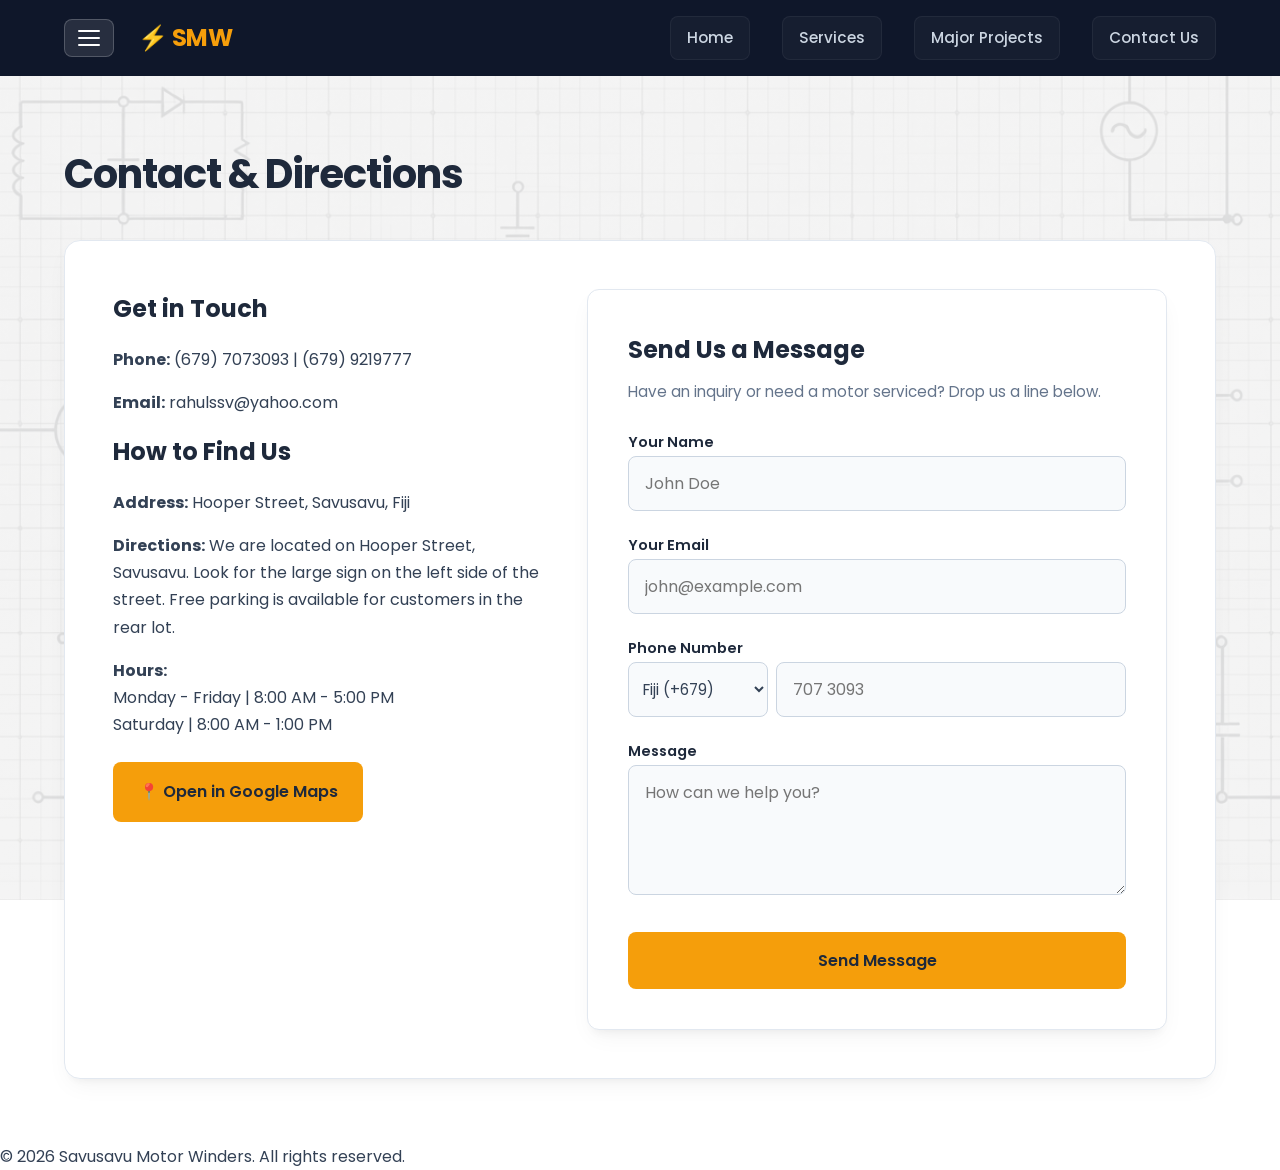
==== commit dbfb8d93: "Add files via upload" ====
--- a/contact.html
+++ b/contact.html
@@ -188,4 +188,4 @@
     </footer>
     <script src="script.js"></script>
 </body>
-</html>
+</html>
--- a/style.css
+++ b/style.css
@@ -1,6 +1,3 @@
-/* --- Import Modern Font (Poppins) --- */
-@import url('https://fonts.googleapis.com/css2?family=Poppins:wght@300;400;500;600;700&display=swap');
-
 /* --- Base Reset & Variables --- */
 * {
     box-sizing: border-box;
@@ -27,10 +24,15 @@
     overflow-x: hidden;
 }
 
+/* Consolidated Global Body Background */
 body {
     line-height: 1.7;
     color: var(--text-color);
-    background-color: var(--body-bg);
+    background: linear-gradient(rgba(255, 255, 255, 0.85), rgba(255, 255, 255, 0.85)), url('images/background4.png');
+    background-size: cover;
+    background-position: center;
+    background-repeat: no-repeat;
+    background-attachment: fixed;
     display: flex;
     flex-direction: column;
     min-height: 100vh;
@@ -46,6 +48,43 @@
     max-width: 100%; 
     height: auto; 
     display: block; 
+}
+
+/* --- Layout Utility Classes --- */
+.nav-brand-group {
+    display: flex;
+    align-items: center;
+    gap: 1.5rem;
+}
+
+.contact-info-block {
+    display: flex;
+    flex-direction: column;
+    gap: 1rem;
+}
+
+.contact-info-block h2 {
+    color: var(--primary-color);
+}
+
+.contact-form-wrapper {
+    background-color: var(--light-bg);
+    padding: 2.5rem;
+    border-radius: 12px;
+    border: 1px solid #e2e8f0;
+    box-shadow: var(--shadow-soft);
+}
+
+.contact-form-wrapper h2 {
+    color: var(--primary-color);
+    margin-bottom: 0.5rem;
+    font-size: 1.5rem;
+}
+
+.contact-form-wrapper p {
+    margin-bottom: 1.5rem;
+    color: #64748b;
+    font-size: 0.95rem;
 }
 
 header {
@@ -60,7 +99,6 @@
     z-index: 1000;
 }
 
-/* Logo Styling */
 .logo {
     font-size: 1.5rem;
     font-weight: 700;
@@ -76,7 +114,6 @@
     color: var(--accent-color);
 }
 
-/* Navigation Links */
 .top-nav {
     display: flex;
     gap: 2rem;
@@ -102,7 +139,6 @@
     transform: translateY(-1px);
 }
 
-/* Dropdown Menu */
 .dropdown {
     position: relative;
     display: inline-block;
@@ -189,7 +225,6 @@
     transition: var(--transition);
 }
 
-/* --- Main Content Area --- */
 main {
     padding: 4rem 5%;
     max-width: 1280px;
@@ -214,7 +249,6 @@
     100% { opacity: 1; transform: translateX(0); }
 }
 
-/* --- Home Page Hero Banner --- */
 .home-hero-bg {
     background: linear-gradient(rgba(15, 23, 42, 0.85), rgba(15, 23, 42, 0.85)), url('images/home.png');
     background-size: cover;
@@ -249,7 +283,6 @@
     line-height: 1.8;
 }
 
-/* Info Card Section */
 .info-card-section {
     background-color: var(--light-bg);
     padding: 3rem;
@@ -271,7 +304,6 @@
     color: #475569;
 }
 
-/* --- Services Grid --- */
 .services-grid {
     display: grid;
     grid-template-columns: 1fr;
@@ -281,7 +313,6 @@
     border: none !important;
 }
 
-/* --- Service Card Base Styles --- */
 .service-card {
     background: transparent;
     border-radius: 16px;
@@ -395,7 +426,6 @@
 .prev-btn { left: 16px; }
 .next-btn { right: 16px; }
 
-/* --- Scroll-Triggered Zig-Zag Animations (Desktop) --- */
 @media (min-width: 900px) {
     .service-card {
         display: grid;
@@ -403,7 +433,6 @@
         align-items: center; 
     }
     
-    /* Odd Card Layout */
     .service-card:nth-child(odd) .card-image-container {
         grid-column: 1 / 2;
         z-index: 1;
@@ -420,7 +449,6 @@
         opacity: 0;
     }
 
-    /* Even Card Layout (Zig-Zag) */
     .service-card:nth-child(even) {
         grid-template-columns: 1fr 1.4fr;
     }
@@ -443,7 +471,6 @@
         opacity: 0;
     }
 
-    /* Active In-View State (Locks into place) */
     .service-card.in-view .card-image-container,
     .service-card.in-view .service-card-content {
         transform: translateX(0) !important;
@@ -451,7 +478,6 @@
     }
 }
 
-/* --- Contact Section --- */
 .contact-container {
     display: grid;
     grid-template-columns: 1fr;
@@ -560,6 +586,13 @@
     box-shadow: 0 4px 12px rgba(245, 158, 11, 0.3);
 }
 
+.map-btn {
+    text-decoration: none;
+    display: inline-block;
+    text-align: center;
+    max-width: 250px;
+}
+
 .cta-button {
     display: inline-block;
     margin-top: 2rem;
@@ -578,7 +611,6 @@
     box-shadow: 0 4px 12px rgba(245, 158, 11, 0.3);
 }
 
-/* --- Hero Slider Styles --- */
 .hero-slider-container {
     position: relative;
     width: 100%;
@@ -701,32 +733,6 @@
     transform: scale(1.1);
 }
 
-/* --- Page Background Variations --- */
-body.services-page {
-    background: linear-gradient(rgba(255, 255, 255, 0.85), rgba(255, 255, 255, 0.85)), url('images/background4.png');
-    background-size: cover;
-    background-position: center;
-    background-repeat: no-repeat;
-    background-attachment: fixed;
-}
-
-body.contact-page {
-    background: linear-gradient(rgba(255, 255, 255, 0.85), rgba(255, 255, 255, 0.85)), url('images/background4.png');
-    background-size: cover;
-    background-position: center;
-    background-repeat: no-repeat;
-    background-attachment: fixed;
-}
-
-body.main_background {
-    background: linear-gradient(rgba(255, 255, 255, 0.85), rgba(255, 255, 255, 0.85)), url('images/background4.png');
-    background-size: cover;
-    background-position: center;
-    background-repeat: no-repeat;
-    background-attachment: fixed;
-}
-
-/* --- Responsive Adjustments --- */
 @media (max-width: 768px) {
     main {
         padding: 2rem 3%;
@@ -775,7 +781,6 @@
         font-size: 1.2rem;
     }
 
-    /* Mobile Service Cards */
     .services-grid {
         gap: 2rem;
     }
@@ -847,7 +852,6 @@
     }
 }
 
-/* --- Why Choose Us Section --- */
 .why-choose-us {
     margin-top: 3rem;
     text-align: center;
@@ -907,3 +911,21 @@
     color: #475569;
     line-height: 1.6;
 }
+
+/* Quick Spec Badges */
+.project-specs {
+    display: flex;
+    flex-wrap: wrap;
+    gap: 0.5rem;
+    margin-bottom: 1rem;
+}
+
+.spec-badge {
+    background-color: rgba(245, 158, 11, 0.15);
+    color: var(--accent-color);
+    border: 1px solid rgba(245, 158, 11, 0.3);
+    padding: 0.25rem 0.75rem;
+    border-radius: 20px;
+    font-size: 0.8rem;
+    font-weight: 600;
+}
